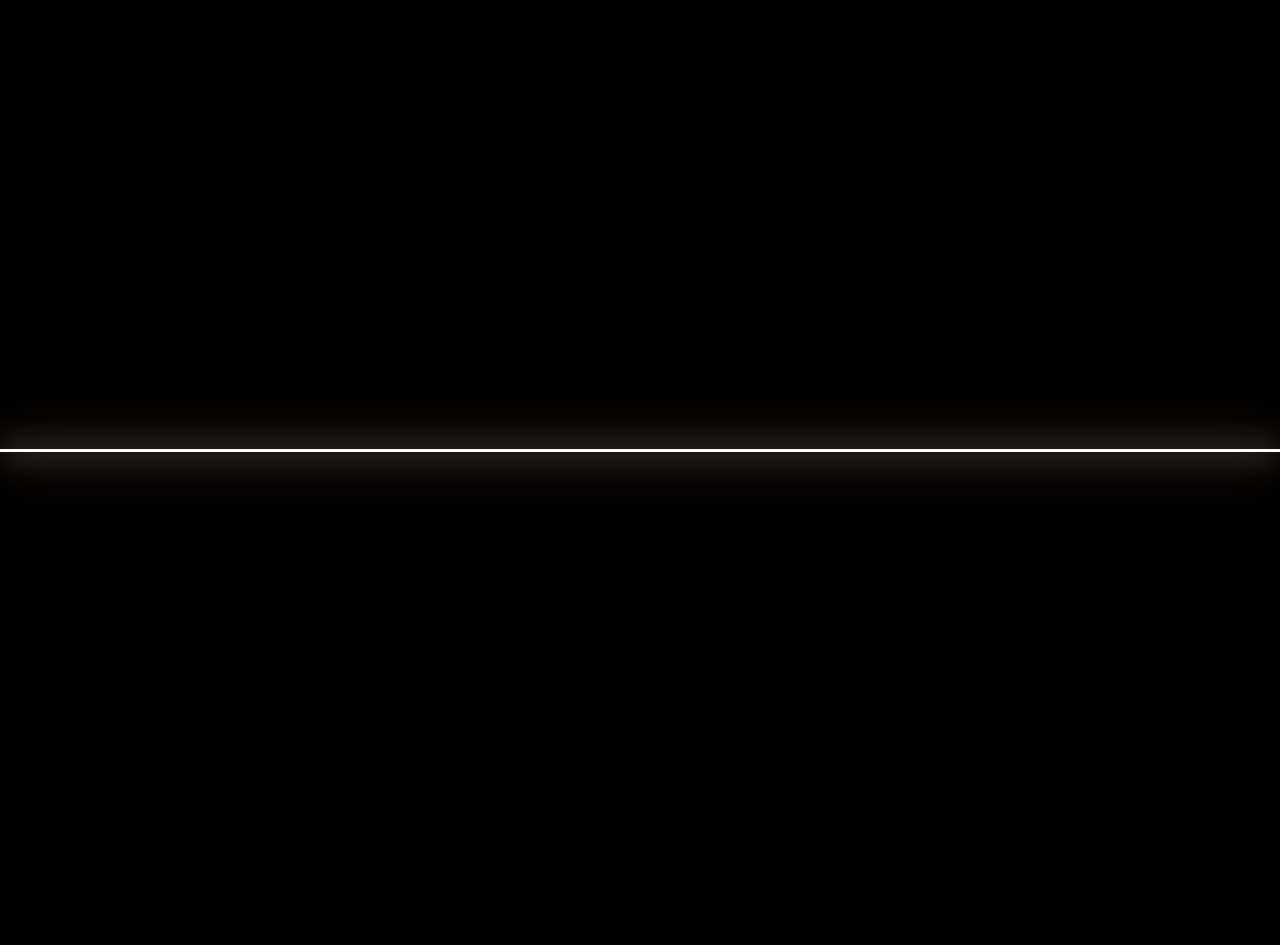
==== index.html @ 420f5688 "Fresh commit" ====
<!DOCTYPE html>
<html lang="en">

<head>
    <meta charset="UTF-8">
    <meta name="viewport" content="width=device-width, initial-scale=1.0">
    <title>JJ Photography - Wedding & Event Photography | Jestin Joseph</title>
    <meta name="description"
        content="JJ Photography by Jestin Joseph - Professional wedding and event photography specializing in capturing timeless moments. Services include weddings, engagement, naming ceremonies, maternity shoots, baptisms, and birthday events.">
    <link rel="stylesheet" href="style.css">
    <link rel="preconnect" href="https://fonts.googleapis.com">
    <link rel="preconnect" href="https://fonts.gstatic.com" crossorigin>
    <link
        href="https://fonts.googleapis.com/css2?family=Playfair+Display:wght@400;700;900&family=Montserrat:wght@300;400;500;600;700&family=Dancing+Script:wght@700&display=swap"
        rel="stylesheet">
    <link href="https://cdnjs.cloudflare.com/ajax/libs/font-awesome/6.4.0/css/all.min.css" rel="stylesheet">
    <link rel="stylesheet" href="https://cdn.jsdelivr.net/npm/flatpickr/dist/flatpickr.min.css">
    <link rel="stylesheet" type="text/css" href="https://npmcdn.com/flatpickr/dist/themes/dark.css">
</head>

<body>
    <div id="loader">
        <div class="gold-line"></div>
    </div>

    <div id="app-container" class="state-hero">
        <nav class="main-nav">
            <div class="brand-container">
                <div class="brand-logo-wrapper">
                    <img src="logo.png" alt="Logo" class="brand-logo-img">
                </div>
                <div class="logo">JJ PHOTOGRAPHY</div>
            </div>
            <div class="nav-extra">
                <a href="#" class="home-nav-btn" onclick="switchState('hero')" title="Go Home"><i
                        class="fas fa-home"></i></a>
                <a href="#" class="back-btn" onclick="goBack()"><i class="fas fa-arrow-left"></i></a>
                <div class="hamburger-container" onclick="toggleMenu()">
                    <span class="hamburger-line"></span>
                    <span class="hamburger-line"></span>
                </div>
            </div>
        </nav>
        <div id="menu-overlay" class="menu-overlay">
            <button class="menu-close" onclick="toggleMenu()">&times;</button>
            <div class="menu-content">
                <a href="#" onclick="switchState('hero')">Home</a>
                <a href="#" onclick="switchState('about')">About Me</a>
                <a href="#" onclick="switchState('services')">Services</a>
                <a href="#" onclick="switchState('grid')">Portfolio</a>
                <a href="#" onclick="switchState('testimonials')">Testimonials</a>
                <a href="#" onclick="switchState('contact')">Contact</a>
            </div>
        </div>
        <section id="hero-state" class="app-state active">
            <div class="hero-image-container">
                <img src="hero-bg.jpeg" alt="Cinematic Camera" class="hero-bg">
                <div class="hero-overlay"></div>
            </div>

            <div class="hero-content-wrapper">
                <div class="hero-text">
                    <h1 class="reveal-text">Capturing <span class="gold-text">Essence</span></h1>
                    <p class="reveal-text-slow">Premium Photography & Visual Storytelling</p>
                </div>
                <div class="portal-menu">
                    <button class="portal-btn" onclick="switchState('about')">
                        About Me
                    </button>
                    <button class="portal-btn" onclick="switchState('services')">
                        My Services
                    </button>
                    <button class="portal-btn" onclick="switchState('grid')">
                        Explore Work
                    </button>
                    <button class="portal-btn" onclick="switchState('testimonials')">
                        Client Stories
                    </button>
                    <button class="portal-btn" onclick="switchState('contact')">
                        Get In Touch
                    </button>
                </div>
                <div class="scroll-hint">
                    <p>Scroll for Dashboard</p>
                    <i class="fas fa-arrow-down"></i>
                </div>
            </div>
            <div class="hero-dashboard-scrollable">
                <div class="dashboard-section">
                    <h2 class="gold-text">Command Center</h2>
                    <div class="dashboard-grid">
                        <div class="dash-box">
                            <h3>Quick Access</h3>
                            <a href="#" onclick="switchState('about')">Profile</a>
                            <a href="#" onclick="switchState('services')">Our Expertise</a>
                            <a href="#" onclick="switchState('grid')">Visual Vault</a>
                        </div>
                        <div class="dash-box">
                            <h3>Reach Me</h3>
                            <a href="tel:+919742577904" class="dash-contact"><i class="fas fa-phone-alt"></i> +91
                                9742577904</a>
                            <a href="mailto:capturethemomentzz693@gmail.com" class="dash-contact"><i
                                    class="far fa-envelope"></i> capturethemomentzz693@gmail.com</a>
                            <a href="#" class="dash-contact"><i class="fas fa-map-marker-alt"></i> Bangalore, India</a>
                        </div>
                        <div class="dash-box">
                            <h3>Social Hub</h3>
                            <div class="dash-social">
                                <a
                                    href="https://www.instagram.com/_capture_the_momentzz_?utm_source=qr&igsh=MXV2NGJ0OXZ5bDh1ZQ=="><i
                                        class="fab fa-instagram"></i></a>
                            </div>
                        </div>
                    </div>
                </div>

                <footer class="bottom-strip">
                    <div class="copyright-strip">
                        © 2025 JJ PHOTOGRAPHY | DESIGNED FOR EXCELLENCE
                    </div>
                </footer>
            </div>
        </section>
        <section id="grid-state" class="app-state">
            <div class="folder-header">
                <h2 class="gold-text">Portfolio</h2>
                <p
                    style="opacity: 0.85; margin-top: 0.5rem; font-size: 0.8rem; letter-spacing: 3px; text-transform: uppercase;">
                    A Collection of Visual Stories</p>
            </div>
            <div class="cards-grid">
                <div class="category-card" onclick="enterFolder('Wedding')">
                    <div class="card-bg" style="background-image: url('images/Wedding/Arhana&Megh/RJ-351.jpg');"></div>
                    <div class="card-content">
                        <h3>Wedding</h3>
                    </div>
                </div>

                <div class="category-card" onclick="enterFolder('Pre-Wedding')">
                    <div class="card-bg" style="background-image: url('images/Pre-Wedding/pre1/DSC00225 (1).jpg');">
                    </div>
                    <div class="card-content">
                        <h3>Pre-Wedding</h3>
                    </div>
                </div>
                <div class="category-card" onclick="enterFolder('Bachelor Party')">
                    <div class="card-bg" style="background-image: url('images/Bachelor Party/ft.Rani/DSC00297.jpg');">
                    </div>
                    <div class="card-content">
                        <h3>Bachelor Party</h3>
                    </div>
                </div>

                <div class="category-card" onclick="enterFolder('Baby Shower')">
                    <div class="card-bg" style="background-image: url('images/Baby Shower/Ganesha/IMG_5715 (1).jpg');">
                    </div>
                    <div class="card-content">
                        <h3>Baby Shower</h3>
                    </div>
                </div>
                <div class="category-card" onclick="enterFolder('Maternity Shoot')">
                    <div class="card-bg"
                        style="background-image: url('images/Maternity Shoot/Manju/20251115_160751 (2).jpg');"></div>
                    <div class="card-content">
                        <h3>Maternity Shoot</h3>
                    </div>
                </div>
                <div class="category-card" onclick="enterFolder('Portraits')">
                    <div class="card-bg" style="background-image: url('wedd.jpg'); filter: brightness(0.5);"></div>
                    <div class="card-content">
                        <h3>Portraits</h3>
                    </div>
                </div>
                <div class="category-card" onclick="enterFolder('Naming Ceremony')">
                    <div class="card-bg"
                        style="background-image: url('images/Naming Ceremony/Traditional Ceremony/20251115_160847 (1).jpg');">
                    </div>
                    <div class="card-content">
                        <h3>Naming Ceremony</h3>
                    </div>
                </div>
                <div class="category-card" onclick="enterFolder('Other Events')">
                    <div class="card-bg" style="background-image: url('hw.jpg');"></div>
                    <div class="card-content">
                        <h3>Other Events</h3>
                    </div>
                </div>
            </div>
            <div class="section-cta-container">
                <button class="cta-portal-btn" onclick="switchState('testimonials')">
                    Read Client Stories <i class="fas fa-star"></i>
                </button>
            </div>
        </section>
        <section id="about-state" class="app-state">
            <div class="about-container">
                <div class="about-split">
                    <div class="about-left">
                        <div class="about-img-frame">
                            <img src="aboutpic.jpg" alt="Jestin Joseph">
                        </div>
                    </div>
                    <div class="about-right">
                        <h2 class="gold-text">The Story Behind The Lens</h2>
                        <p class="story-p">Photography is not just about taking pictures; it's about freezing a moment
                            in time that tells a thousands stories. I am Jestin Joseph, and I believe in the magic of
                            authentic emotions.</p>
                        <p class="story-p">With a focus on light, perspective, and genuine emotions, I aim to create
                            visuals that feel natural and timeless</p>
                        <div class="section-cta-container">
                            <button class="cta-portal-btn" onclick="switchState('services')">
                                Discover My Services <i class="fas fa-chevron-right"></i>
                            </button>
                        </div>
                    </div>
                </div>
            </div>
        </section>
        <section id="services-state" class="app-state">
            <div class="services-state-content">
                <div class="services-3x3-header">
                    <h2 class="gold-text">My Services</h2>
                    <p>Tailored Excellence for Every Occasion</p>
                </div>
                <div class="services-3x3-grid">
                    <div class="service-glowing-card" onclick="expandService('Wedding')">
                        <div class="service-icon-box"><i class="fas fa-heart"></i></div>
                        <h3>Wedding</h3>
                        <div class="hover-reveal">View Details</div>
                    </div>
                    <div class="service-glowing-card" onclick="expandService('Engagement')">
                        <div class="service-icon-box"><i class="fas fa-ring"></i></div>
                        <h3>Engagement</h3>
                        <div class="hover-reveal">View Details</div>
                    </div>
                    <div class="service-glowing-card" onclick="expandService('Pre Wedding')">
                        <div class="service-icon-box"><i class="fas fa-heart"></i></div>
                        <h3>Pre Wedding</h3>
                        <div class="hover-reveal">View Details</div>
                    </div>
                    <div class="service-glowing-card" onclick="expandService('Baptism')">
                        <div class="service-icon-box"><i class="fas fa-dove"></i></div>
                        <h3>Baptism</h3>
                        <div class="hover-reveal">View Details</div>
                    </div>
                    <div class="service-glowing-card" onclick="expandService('Baby Shower')">
                        <div class="service-icon-box"><i class="fas fa-child"></i></div>
                        <h3>Baby Shower</h3>
                        <div class="hover-reveal">View Details</div>
                    </div>
                    <div class="service-glowing-card" onclick="expandService('Maternity Shoot')">
                        <div class="service-icon-box"><i class="fas fa-ellipsis-h"></i></div>
                        <h3>Maternity Shoot</h3>
                        <div class="hover-reveal">View Details</div>
                    </div>
                    <div class="service-glowing-card" onclick="expandService('Portraits')">
                        <div class="service-icon-box"><i class="fas fa-camera-retro"></i></div>
                        <h3>Portraits</h3>
                        <div class="hover-reveal">View Details</div>
                    </div>


                    <div class="service-glowing-card" onclick="expandService('Other Events')">
                        <div class="service-icon-box"><i class="fas fa-calendar-star"></i></div>
                        <h3>Other Events</h3>
                        <div class="hover-reveal">View Details</div>
                    </div>
                </div>
                <div class="section-cta-container">
                    <button class="cta-portal-btn" onclick="switchState('grid')">
                        Explore Portfolio <i class="fas fa-images"></i>
                    </button>
                </div>
            </div>
        </section>
        <section id="contact-state" class="app-state">
            <div class="contact-portal-content">
                <h2 class="gold-text">Get In Touch</h2>
                <form id="contact-form" class="premium-contact-form">
                    <div class="form-row">
                        <input type="text" name="user_name" placeholder="Your Name" required>
                        <input type="email" name="user_email" placeholder="Your Email" required>
                    </div>
                    <div class="form-row">
                        <select id="event_type_select" name="event_type" required>
                            <option value="" disabled selected>Select Event Type</option>
                            <option value="wedding">Wedding</option>
                            <option value="engagement">Engagement</option>
                            <option value="Pre Wedding">Pre Wedding</option>
                            <option value="Birthday">Birthday</option>
                            <option value="Baby Shower">Baby Shower</option>
                            <option value="Maternity">Maternity</option>
                            <option value="Baptism">Baptism</option>
                            <option value="other">Other Event</option>
                        </select>
                        <input type="text" id="event_date" name="event_date" placeholder="Select Event Date" required>
                    </div>
                    <input type="text" id="other_event_input" name="other_event" placeholder="Please specify your event"
                        style="display: none;" class="other-event-box">
                    <textarea name="message" placeholder="Your Message" rows="3" required></textarea>
                    <button type="submit" id="submit-btn" class="submit-portal-btn">
                        <span class="btn-text">Send Message</span>
                        <span class="btn-loader"><i class="fas fa-spinner fa-spin"></i></span>
                    </button>
                    <p class="direct-wa-hint"><i class="fab fa-whatsapp"></i> Inquiry will open in WhatsApp DMs</p>
                    <div id="form-status" class="form-status"></div>
                </form>

                <div class="social-contact-strip">
                    <p>Or Reach Me Directly</p>
                    <div class="social-links-grid">
                        <a href="https://wa.me/919742577904" target="_blank" class="social-link-box">
                            <i class="fab fa-whatsapp"></i>
                            <span>WhatsApp</span>
                        </a>
                        <a href="https://www.instagram.com/_capture_the_momentzz_?utm_source=qr&igsh=MXV2NGJ0OXZ5bDh1ZQ=="
                            target="_blank" class="social-link-box">
                            <i class="fab fa-instagram"></i>
                            <span>Instagram DM</span>
                        </a>
                        <a href="mailto:capturethemomentzz693@gmail.com" class="social-link-box">
                            <i class="far fa-envelope"></i>
                            <span>Direct Email</span>
                        </a>
                    </div>
                </div>
            </div>
        </section>
        <section id="testimonials-state" class="app-state">
            <div class="testimonials-portal-content">
                <h2 class="gold-text">Client Opinions</h2>
                <div class="testimonials-grid">
                    <div class="testimonial-card">
                        <i class="fas fa-quote-left quote-icon"></i>
                        <p>"Jestin has a magical way of capturing emotions. Our pre-wedding photos look like they're
                            straight out of a luxury magazine."</p>
                        <div class="testi-author">
                            <span>- Rincy & Anu</span>
                        </div>
                    </div>
                    <div class="testimonial-card">
                        <i class="fas fa-quote-left quote-icon"></i>
                        <p>"Professional, creative, and extremely patient. The portraits he took for our naming ceremony
                            are timeless treasures. Highly recommended!"</p>
                        <div class="testi-author">
                            <span>- Liju & Manju</span>
                        </div>
                    </div>
                </div>
                <div class="section-cta-container">
                    <button class="cta-portal-btn" onclick="switchState('contact')">
                        Book Your Session <i class="fas fa-calendar-check"></i>
                    </button>
                </div>
            </div>
        </section>
        <section id="folder-state" class="app-state">
            <div class="folder-header">
                <h2 id="current-category">Category</h2>
            </div>
            <div class="folders-list" id="folders-container">
            </div>
        </section>
        <section id="gallery-state" class="app-state">
            <div class="gallery-header">
                <h2 id="current-folder">Client Folder</h2>
            </div>
            <div class="gallery-grid" id="gallery-container">
            </div>
        </section>

    </div>
    <div id="lightbox-modal" class="lightbox-modal" onclick="closeLightbox()">
        <button class="lightbox-close">&times;</button>
        <div class="lightbox-content">
            <img id="lightbox-img" src="" alt="Full View">
        </div>
    </div>
    <script src="https://cdn.jsdelivr.net/npm/flatpickr"></script>
    <script src="js/script.js"></script>
</body>

</html>
---- style.css ----
* {
    box-sizing: border-box !important;
}

:root {
    --bg-black: #000000;
    --bg-deep: #1A120B;
    --bg-wood: #130a05;
    --accent: #D4A373;
    --text-cream: #FEFAE0;
    --glass: rgba(26, 18, 11, 0.6);
    --wood-texture: linear-gradient(135deg, #1a120b 0%, #2c1e14 100%);
    --gold-gradient: linear-gradient(90deg, transparent, #D4A373, transparent);
    --transition-portal: opacity 0.3s ease, transform 0.3s ease;
    --transition-smooth: all 0.3s cubic-bezier(0.23, 1, 0.32, 1);
}

body {
    background-color: var(--bg-black);
    color: var(--text-cream);
    font-family: 'Montserrat', sans-serif;
    overflow-x: hidden !important; /* Strict Prevent horizontal drifting */
    overflow-anchor: none !important; /* Disable auto-scrolling to maintain button focus on state resets */
    width: 100% !important;
    min-height: 100dvh;
    margin: 0;
    padding: 0;
}

html {
    overflow-x: hidden !important;
    width: 100% !important;
    margin: 0;
    padding: 0;
}


#loader {
    position: fixed;
    top: 0;
    left: 0;
    width: 100%;
    height: 100vh;
    background: var(--bg-black);
    display: flex;
    justify-content: center;
    align-items: center;
    z-index: 9999;
}

.gold-line {
    width: 0;
    height: 3px;
    background: #ffffff; /* Start with pure white for "shining light" */
    animation: shimmerReveal 3s forwards cubic-bezier(0.19, 1, 0.22, 1);
    box-shadow: 0 0 30px #ffffff, 0 0 60px var(--accent);
    position: relative;
    overflow: hidden;
}

.gold-line::after {
    content: '';
    position: absolute;
    top: 0;
    left: -100%;
    width: 100%;
    height: 100%;
    background: linear-gradient(90deg, transparent, rgba(255, 255, 255, 0.8), transparent);
    animation: shineSweep 1.5s infinite;
}

@keyframes shineSweep {
    0% { left: -100%; }
    100% { left: 100%; }
}

@keyframes shimmerReveal {
    0% {
        width: 0;
        opacity: 0;
        transform: scaleX(0);
        background: #ffffff;
    }
    20% {
        width: 10px;
        opacity: 1;
        transform: scaleX(1);
    }
    50% {
        width: 300px;
        background: var(--accent); /* Fade to gold */
        box-shadow: 0 0 40px var(--accent);
    }
    100% {
        width: 100%;
        opacity: 1;
    }
}

.curtain-open {
    animation: curtainOpen 1.5s forwards cubic-bezier(0.77, 0, 0.175, 1);
}

@keyframes curtainOpen {
    from {
        height: 2px;
        width: 100%;
    }

    to {
        height: 100vh;
        width: 100%;
        opacity: 0;
    }
}

#loader.fade-out {
    opacity: 0;
    visibility: hidden;
    transition: opacity 1.5s ease, visibility 1.5s ease;
}

/* 2. App Container (Magic Appearance) */
#app-container {
    width: 100%;
    height: 100vh;
    position: relative;
    opacity: 0;
    transition: opacity 0.8s ease;
}

.site-loaded #app-container {
    opacity: 1;
}

/* Navigation - Floating */
.main-nav {
    position: fixed;
    top: 0;
    left: 0;
    width: 100%;
    padding: clamp(1rem, 3vh, 3rem) 5%;
    display: flex;
    justify-content: space-between;
    align-items: center;
    z-index: 10000 !important; /* Absolute top priority */
    background: rgba(10, 5, 0, 0.95);
    backdrop-filter: blur(20px);
    border-bottom: 1px solid rgba(212, 163, 115, 0.1);
    transition: var(--transition-smooth);
}

.brand-container {
    display: flex;
    align-items: center;
    gap: 15px;
}

.brand-logo-wrapper {
    width: 48px;
    height: 48px;
    border-radius: 50%;
    overflow: hidden;
    background: #ffffff;
    border: 2px solid var(--accent);
    display: flex;
    justify-content: center;
    align-items: center;
}

.brand-logo-img {
    width: 100%;
    height: 100%;
    object-fit: cover;
    transform: scale(1.5) translateX(-5%); /* Shifted left to optically center the asymmetrical logo */
}

.logo {
    font-family: 'Playfair Display', serif;
    font-weight: 900;
    font-size: clamp(1.2rem, 2.5vw, 1.8rem);
    letter-spacing: 8px;
    color: var(--accent);
    text-transform: uppercase;
}

.nav-extra {
    display: flex;
    gap: 2rem;
    align-items: center;
}

.hamburger-container {
    width: 30px;
    height: 15px;
    display: flex;
    flex-direction: column;
    justify-content: space-between;
    cursor: pointer;
    z-index: 1100;
}

.hamburger-line {
    width: 100%;
    height: 1px;
    background: var(--accent);
    transition: var(--transition-smooth);
}

.menu-active .hamburger-line:nth-child(1) {
    transform: translateY(7px) rotate(45deg);
}

.menu-active .hamburger-line:nth-child(2) {
    transform: translateY(-7px) rotate(-45deg);
}

/* Hamburger Menu Overlay */
.menu-overlay {
    position: fixed;
    top: 0;
    left: 0;
    width: 100%;
    height: 100dvh;
    background: rgba(0, 0, 0, 0.95);
    backdrop-filter: blur(20px);
    display: flex;
    justify-content: center;
    align-items: center;
    z-index: 1050;
    opacity: 0;
    visibility: hidden;
    transition: all 0.5s ease;
}

.menu-active .menu-overlay {
    opacity: 1;
    visibility: visible;
}

.menu-close {
    position: absolute;
    top: 2rem;
    right: 2rem;
    background: none;
    border: none;
    color: var(--accent);
    font-size: 3rem;
    cursor: pointer;
    line-height: 1;
    transition: var(--transition-smooth);
    z-index: 1100;
}

.menu-close:hover {
    transform: rotate(90deg) scale(1.2);
    color: var(--text-cream);
}

.menu-content {
    display: flex;
    flex-direction: column;
    gap: 2.5rem;
    text-align: center;
}

.menu-content a {
    text-decoration: none;
    color: var(--text-cream);
    font-size: clamp(1.2rem, 4vh, 2.5rem);
    font-family: 'Playfair Display', serif;
    letter-spacing: 10px;
    text-transform: uppercase;
    transition: var(--transition-smooth);
    opacity: 0.5;
}

.menu-content a:hover {
    opacity: 1;
    letter-spacing: 15px;
    color: var(--accent);
}

.back-btn {
    text-decoration: none;
    color: var(--text-cream);
    font-size: 0.8rem;
    letter-spacing: 2px;
    text-transform: uppercase;
    opacity: 0;
    visibility: hidden;
    transition: var(--transition-smooth);
    display: flex;
    align-items: center;
    gap: 0.5rem;
}

.state-grid .back-btn,
.state-folder .back-btn,
.state-gallery .back-btn,
.state-about .back-btn,
.state-services .back-btn,
.state-contact .back-btn,
.state-testimonials .back-btn {
    opacity: 0.6;
    visibility: visible;
}

.home-nav-btn {
    color: var(--text-cream);
    font-size: 1.2rem;
    opacity: 0.6;
    transition: var(--transition-smooth);
}

.home-nav-btn:hover {
    color: var(--accent);
    opacity: 1;
    transform: scale(1.1);
}

.back-btn:hover {
    opacity: 1;
    color: var(--accent);
}

.contact-btn {
    text-decoration: none;
    color: var(--accent);
    border: 1px solid rgba(212, 163, 115, 0.4);
    padding: 0.8rem 1.8rem;
    font-size: 0.7rem;
    letter-spacing: 3px;
    text-transform: uppercase;
    transition: var(--transition-smooth);
}

.contact-btn:hover {
    background: var(--accent);
    color: var(--bg-black);
    border-color: var(--accent);
}

/* App States Control */
.hidden-state {
    display: none !important;
}

.app-state {
    position: absolute;
    top: 0;
    left: 0;
    width: 100%;
    height: 100dvh; /* Fixed height on Desktop */
    opacity: 0;
    visibility: hidden;
    transform: scale(1.1);
    transition: var(--transition-portal);
    display: flex;
    flex-direction: column;
    justify-content: center; /* Center everything on Desktop */
    align-items: center;
    overflow: hidden; /* No scroll on Desktop (except Hero) */
}

.app-state::-webkit-scrollbar {
    display: none;
}

.app-state.active {
    opacity: 1;
    visibility: visible;
    transform: scale(1);
    z-index: 10;
}

/* Enable scroll ONLY for hero-state on Desktop */
#hero-state.active {
    overflow-y: auto;
    display: block; /* Allow long form content to flow */
    scrollbar-width: none;
}
    /* Change from flex to block to allow content to flow/scroll */

/* Custom indicator for Hero Scroll */
#hero-state::-webkit-scrollbar {
    width: 4px;
}

#hero-state::-webkit-scrollbar-thumb {
    background: var(--accent);
    border-radius: 10px;
}

/* Hero Section State */
.hero-image-container {
    position: absolute;
    top: 0;
    left: 0;
    width: 100%;
    height: 100vh;
    z-index: 1;
    overflow: hidden;
}

.hero-bg {
    width: 100%;
    height: 100%;
    object-fit: cover;
    filter: brightness(0.5) contrast(1.1);
    transform: scale(1.05);
    transition: transform 10s linear;
}

.site-loaded .hero-bg {
    transform: scale(1);
}

.hero-overlay {
    position: absolute;
    top: 0;
    left: 0;
    width: 100%;
    height: 100%;
    background: radial-gradient(circle at center, transparent 20%, var(--bg-black) 100%);
}

.hero-content-wrapper {
    position: relative;
    z-index: 2;
    display: flex;
    flex-direction: column;
    align-items: center;
    gap: 4rem;
    height: 100vh;
    width: 100%;
    justify-content: center;
}

.scroll-hint {
    position: absolute;
    bottom: 3rem;
    display: flex;
    flex-direction: column;
    align-items: center;
    gap: 0.5rem;
    opacity: 0.5;
    animation: bounce 2s infinite;
}

.scroll-hint p {
    font-size: 0.6rem;
    letter-spacing: 2px;
    text-transform: uppercase;
}

@keyframes bounce {

    0%,
    20%,
    50%,
    80%,
    100% {
        transform: translateY(0);
    }

    40% {
        transform: translateY(-10px);
    }

    60% {
        transform: translateY(-5px);
    }
}

.hero-text {
    text-align: center;
    margin-top: -6vh;
}

.hero-text h1 {
    font-family: 'Playfair Display', serif;
    font-size: 6rem;
    font-weight: 900;
    margin-bottom: 0.5rem;
    letter-spacing: -2px;
    line-height: 0.9;
}

.hero-text p {
    font-size: 1rem;
    letter-spacing: 8px;
    text-transform: uppercase;
    opacity: 0.75;
}

/* 4-Button Portal Menu */
.portal-menu {
    display: flex;
    gap: 1.5rem;
    perspective: 1000px;
}

.portal-btn {
    background: var(--glass);
    backdrop-filter: blur(10px);
    border: 1px solid rgba(212, 163, 115, 0.2);
    padding: 1rem 2rem;
    color: var(--text-cream);
    font-size: 0.8rem;
    letter-spacing: 3px;
    text-transform: uppercase;
    cursor: pointer;
    transition: var(--transition-smooth);
    border-radius: 4px;
    display: flex;
    align-items: center;
    gap: 0.5rem;
}

.btn-bracket {
    color: var(--accent);
    opacity: 0.3;
    transition: var(--transition-smooth);
    font-weight: 200;
}

.portal-btn:hover {
    background: rgba(212, 163, 115, 0.1);
    border-color: var(--accent);
    transform: translateY(-5px);
    box-shadow: 0 10px 30px rgba(0, 0, 0, 0.5);
}

.portal-btn:hover .btn-bracket {
    opacity: 1;
    transform: scale(1.2);
}

/* Hero Scrolling Dashboard */
.hero-dashboard-scrollable {
    position: relative;
    z-index: 5;
    background: rgba(10, 5, 0, 0.95);
    backdrop-filter: blur(20px);
    border-top: 1px solid rgba(212, 163, 115, 0.1);
}

.dashboard-section {
    padding: 10rem 10% 5rem;
    max-width: 1400px;
    margin: 0 auto;
}

.dashboard-section h2 {
    font-size: 4rem;
    letter-spacing: 15px;
    margin-bottom: 5rem;
    text-align: center;
}

.dashboard-grid {
    display: grid;
    grid-template-columns: repeat(3, 1fr);
    gap: 4rem;
}

.dash-box h3 {
    font-family: 'Playfair Display', serif;
    font-size: 1.5rem;
    color: var(--accent);
    margin-bottom: 2rem;
    letter-spacing: 3px;
}

.dash-box p,
.dash-box a {
    font-size: 0.9rem;
    line-height: 2;
    color: var(--text-cream);
    opacity: 0.85;
    text-decoration: none;
    display: block;
    margin-bottom: 1rem;
}

.dash-box a:hover {
    color: var(--accent);
    opacity: 1;
}

.dash-contact {
    display: block !important;
    font-size: 0.8rem !important;
    margin-bottom: 0.8rem !important;
    opacity: 0.75;
    transition: var(--transition-smooth);
    letter-spacing: 1px;
}

.dash-contact:hover {
    opacity: 1;
    color: var(--accent);
    transform: translateX(5px);
}

.dash-social {
    display: flex;
    gap: 2rem;
}

/* Center the Social Hub specifically */
.dashboard-grid .dash-box:nth-child(3) {
    display: flex;
    flex-direction: column;
    align-items: center;
    text-align: center;
}

.dashboard-grid .dash-box:nth-child(3) .dash-social {
    justify-content: center;
    width: 100%;
}

.dash-social a {
    font-size: 1.5rem;
    color: var(--accent);
    transition: var(--transition-smooth);
}

.dash-social a:hover {
    transform: translateY(-5px);
    filter: drop-shadow(0 0 10px var(--accent));
}

.bottom-strip {
    padding: 3rem 5%;
    border-top: 1px solid rgba(255, 255, 255, 0.05);
    text-align: center;
}

/* Premium Contact Form */
.premium-contact-form {
    width: 100%;
    max-width: 600px;
    display: flex;
    flex-direction: column;
    gap: 0.8rem;
    margin-top: 1rem;
}

.form-row {
    display: flex;
    gap: 1.5rem;
}

.premium-contact-form input,
.premium-contact-form select,
.premium-contact-form textarea {
    background: rgba(255, 255, 255, 0.03);
    border: 1px solid rgba(212, 163, 115, 0.1);
    padding: 0.8rem;
    color: var(--text-cream);
    font-family: inherit;
    font-size: 0.85rem;
    border-radius: 4px;
    width: 100%;
    transition: var(--transition-smooth);
}

.premium-contact-form select option {
    background-color: #1a120b; /* Match theme background */
    color: #ffffff; /* Explicit white for readability */
}

/* Ensure selected state is readable */
.premium-contact-form select:focus {
    color: var(--accent);
}

.premium-contact-form input:focus,
.premium-contact-form select:focus,
.premium-contact-form textarea:focus {
    outline: none;
    border-color: var(--accent);
    background: rgba(212, 163, 115, 0.05);
}

.submit-portal-btn {
    background: var(--accent);
    color: var(--bg-black);
    padding: 1rem;
    border: none;
    border-radius: 4px;
    font-size: 0.8rem;
    letter-spacing: 4px;
    text-transform: uppercase;
    font-weight: 700;
    cursor: pointer;
    transition: var(--transition-smooth);
}

.submit-portal-btn:hover {
    background: #FEFAE0;
    letter-spacing: 6px;
    transform: translateY(-3px);
}

.direct-wa-hint {
    font-size: 0.7rem;
    color: var(--accent);
    opacity: 0.8;
    text-align: center;
    margin-top: 0.5rem;
    letter-spacing: 1px;
    display: flex;
    align-items: center;
    justify-content: center;
    gap: 0.5rem;
}

.direct-wa-hint i {
    font-size: 0.9rem;
}

.social-contact-strip {
    margin-top: clamp(0.5rem, 1vh, 1rem);
    text-align: center;
    width: 100%;
}

.social-contact-strip p {
    font-size: 0.7rem;
    letter-spacing: 4px;
    text-transform: uppercase;
    opacity: 0.65;
    margin-bottom: clamp(1rem, 2vh, 1.5rem);
}

.social-links-grid {
    display: flex;
    justify-content: center;
    gap: clamp(1rem, 3vw, 2rem);
}

.social-link-box {
    display: flex;
    flex-direction: column;
    align-items: center;
    gap: 0.5rem;
    text-decoration: none;
    color: var(--text-cream);
    transition: var(--transition-smooth);
    opacity: 0.85;
}

.social-link-box i {
    font-size: 1.4rem;
    color: var(--accent);
}

.social-link-box span {
    font-size: 0.55rem;
    letter-spacing: 2px;
    text-transform: uppercase;
}

.social-link-box:hover {
    opacity: 1;
    transform: translateY(-5px);
}

/* App States Transition Overrides */

/* Contact Section Alignment Fix */
#contact-state {
    justify-content: flex-start;
    padding-top: 10vh;
}

/* Cards Grid / Services / Portfolio Folder / Gallery / About / Testimonials Alignment Fix */
#grid-state,
#services-state,
#folder-state,
#gallery-state,
#about-state,
#testimonials-state {
    justify-content: flex-start;
    padding-top: 10vh; /* Safely clear the navbar */
}

.cards-grid {
    display: grid;
    grid-template-columns: repeat(4, 1fr);
    gap: 0.8rem;
    width: 90%;
    max-width: 700px;
    margin: 1rem auto;
    justify-content: center;
    flex: 1 1 auto;
    min-height: 0;
    overflow-y: auto;
    padding: 10px;
}

.state-grid .section-cta-container {
    justify-content: center;
    width: 100%;
    margin-bottom: 2rem;
    margin-top: 1rem;
    flex-shrink: 0;
}

.category-card {
    position: relative;
    overflow: hidden;
    cursor: pointer;
    border-radius: 4px;
    border: 1px solid rgba(212, 163, 115, 0.1);
    aspect-ratio: 16 / 9;
    width: 100%;
    height: auto;
}

.card-bg {
    position: absolute;
    top: 0;
    left: 0;
    width: 100%;
    height: 100%;
    background-size: cover;
    background-position: center;
    background-color: #1a120b;
    transition: transform 0.6s ease-out;
    filter: brightness(0.5);
}

/* Deep Chocolate Wood & Glass Texture */
.card-content {
    position: relative;
    z-index: 3;
    height: 100%;
    display: flex;
    justify-content: center;
    align-items: center;
    background: linear-gradient(135deg, rgba(30, 20, 10, 0.85) 0%, rgba(10, 5, 0, 0.95) 100%);
    border: 1px solid rgba(212, 163, 115, 0.05);
    transition: var(--transition-smooth);
}

.card-content::before {
    content: '';
    position: absolute;
    top: 0;
    left: 0;
    width: 100%;
    height: 100%;
    background: url('https://www.transparenttextures.com/patterns/dark-wood.png');
    opacity: 0.1;
    pointer-events: none;
}

.card-content h3 {
    font-family: 'Playfair Display', serif;
    font-size: clamp(1rem, 2vw, 1.5rem);
    font-weight: 400;
    letter-spacing: 2px;
    line-height: 1.2;
    text-align: center;
    text-transform: uppercase;
    color: var(--text-cream);
    transition: var(--transition-smooth);
}

.category-card:hover .card-bg {
    transform: scale(1.15);
}

.category-card:hover .card-content {
    background: rgba(212, 163, 115, 0.08);
    backdrop-filter: blur(12px);
    border-color: rgba(212, 163, 115, 0.4);
}

.category-card:hover h3 {
    letter-spacing: 8px;
    color: var(--accent);
}

/* Folder View State */
.folder-header,
.gallery-header {
    margin-bottom: clamp(1rem, 2vh, 2rem);
    text-align: center;
    position: relative;
    z-index: 5;
}

.folder-header h2,
.gallery-header h2 {
    font-family: 'Playfair Display', serif;
    font-size: clamp(1.8rem, 4vw, 3rem);
    font-weight: 900;
    letter-spacing: clamp(4px, 1vw, 10px);
    text-transform: uppercase;
    color: var(--accent);
    text-shadow: 0 0 30px rgba(212, 163, 115, 0.2);
}

.folders-list,
.gallery-grid {
    display: grid;
    grid-template-columns: repeat(auto-fill, minmax(300px, 1fr));
    width: 90%;
    max-width: 1600px;
    max-height: 70vh;
    overflow-y: auto;
    padding: 10px;
    padding-bottom: 3rem;
    -webkit-overflow-scrolling: touch;
    overscroll-behavior-y: contain;
    will-change: scroll-position;
}

.folders-list::-webkit-scrollbar,
.gallery-grid::-webkit-scrollbar,
.cards-grid::-webkit-scrollbar {
    width: 6px;
}

.folders-list::-webkit-scrollbar-thumb,
.gallery-grid::-webkit-scrollbar-thumb,
.cards-grid::-webkit-scrollbar-thumb {
    background: var(--accent);
    border-radius: 10px;
}

.folders-list::-webkit-scrollbar-track,
.gallery-grid::-webkit-scrollbar-track,
.cards-grid::-webkit-scrollbar-track {
    background: rgba(255, 255, 255, 0.05);
    border-radius: 10px;
}

.gallery-grid {
    grid-template-columns: repeat(auto-fill, minmax(280px, 1fr));
    grid-auto-rows: clamp(250px, 40vh, 400px);
}

.gallery-item {
    position: relative;
    overflow: hidden;
    border-radius: 4px;
    border: 1px solid rgba(212, 163, 115, 0.1);
    cursor: crosshair;
    background-color: #1a120b; /* Prevents harsh black boxes during load */
}

.gallery-item img {
    width: 100%;
    height: 100%;
    object-fit: cover;
    transition: transform 0.3s ease-out;
    will-change: transform;
    transform: translateZ(0);
}

.gallery-item:hover img {
    transform: scale(1.05); /* Less scale to prevent jitter */
}

/* Animations - Reveal Text */
.reveal-text {
    animation: revealText 1.5s cubic-bezier(0.77, 0, 0.175, 1) forwards;
}

@keyframes revealText {
    from {
        clip-path: inset(0 100% 0 0);
    }

    to {
        clip-path: inset(0 0 0 0);
    }
}

.reveal-text-slow {
    opacity: 0;
    animation: fadeIn 2s 1s forwards;
}

@keyframes fadeIn {
    from {
        opacity: 0;
        transform: translateY(20px);
    }

    to {
        opacity: 0.5;
        transform: translateY(0);
    }
}

/* About Section Styles */
.about-container {
    width: 90%;
    max-width: 1400px;
    margin: auto;
    display: flex;
    align-items: center;
    justify-content: center;
}

.about-split {
    display: flex;
    align-items: center;
    gap: clamp(2rem, 5vw, 5rem);
}

.about-left {
    flex: 1;
}

.about-img-frame {
    position: relative;
    padding: 0.8rem;
    border: 1px solid rgba(212, 163, 115, 0.3);
    border-radius: 8px;
    max-width: 450px;
    margin: 0 auto;
}

.about-img-frame img {
    width: 100%;
    height: auto;
    max-height: 60vh;
    object-fit: cover;
    border-radius: 4px;
    filter: grayscale(0.2) contrast(1.1);
}

.about-right {
    flex: 1.5;
}

.about-right h2 {
    font-family: 'Playfair Display', serif;
    font-size: clamp(2rem, 4vw, 3.5rem);
    margin-bottom: clamp(1rem, 2vh, 2rem);
}

.story-p {
    font-size: clamp(0.9rem, 1.2vw, 1.1rem);
    line-height: 1.6;
    margin-bottom: clamp(1rem, 2vh, 1.5rem);
    opacity: 0.85;
    font-weight: 300;
}

.section-cta-container {
    margin-top: clamp(0.8rem, 1.5vh, 2rem);
    display: flex;
    justify-content: flex-start;
}

.cta-portal-btn {
    background: var(--glass);
    backdrop-filter: blur(10px);
    border: 1px solid var(--accent);
    padding: 1rem 2rem;
    color: var(--text-cream);
    font-size: 0.8rem;
    letter-spacing: 3px;
    text-transform: uppercase;
    cursor: pointer;
    transition: var(--transition-smooth);
    display: flex;
    align-items: center;
    gap: 1rem;
    border-radius: 4px;
}

.cta-portal-btn:hover {
    background: var(--accent);
    color: var(--bg-black);
    transform: translateX(10px);
}

.cta-portal-btn i {
    font-size: 0.7rem;
    opacity: 0.6;
}

/* Services 3x3 Grid */
.services-state-content {
    display: flex;
    flex-direction: column;
    align-items: center;
    justify-content: center;
    width: 100%;
    margin: 0;
    padding: 0 5%;
}

.services-3x3-header {
    text-align: center;
    margin-bottom: 1rem;
}

.services-3x3-header h2 {
    font-size: clamp(2rem, 6vw, 2.5rem);
    letter-spacing: clamp(5px, 2vw, 10px);
    text-transform: uppercase;
    margin-bottom: 0.5rem;
}

.services-3x3-grid {
    display: grid;
    grid-template-columns: repeat(4, 1fr);
    gap: 0.8rem;
    width: 100%;
    max-width: 900px;
    margin-bottom: 1rem;
}

.service-glowing-card {
    background: var(--glass);
    border: 1px solid rgba(212, 163, 115, 0.1);
    padding: 1rem;
    text-align: center;
    cursor: pointer;
    transition: var(--transition-smooth);
    position: relative;
    overflow: hidden;
    border-radius: 8px;
    display: flex;
    flex-direction: column;
    justify-content: center;
    align-items: center;
}

.service-icon-box {
    font-size: clamp(1.2rem, 2vh, 2rem);
    color: var(--accent);
    margin-bottom: 0.5rem;
    transition: var(--transition-smooth);
}

.service-glowing-card h3 {
    font-family: 'Playfair Display', serif;
    font-size: clamp(1.1rem, 2vw, 1.8rem);
    letter-spacing: 2px;
    transition: var(--transition-smooth);
}

/* Float CTA button top-right on Desktop to avert bottom clipping */
@media (min-width: 1025px) {
    #services-state .section-cta-container {
        position: absolute;
        top: 14vh;
        right: 5vw;
        margin: 0;
    }
}

.hover-reveal {
    position: absolute;
    bottom: -50px;
    left: 50%;
    transform: translateX(-50%);
    font-size: 0.7rem;
    letter-spacing: 3px;
    text-transform: uppercase;
    color: var(--accent);
    transition: var(--transition-smooth);
}

.service-glowing-card:hover {
    background: rgba(212, 163, 115, 0.05);
    border-color: var(--accent);
    transform: translateY(-10px);
}

.service-glowing-card:hover .service-icon-box {
    transform: scale(1.1);
    filter: drop-shadow(0 0 15px var(--accent));
}

.service-glowing-card:hover h3 {
    color: var(--accent);
}

.service-glowing-card:hover .hover-reveal {
    bottom: 1.5rem;
}

/* Footer Extras */
.copyright-strip {
    font-size: 0.6rem;
    text-transform: uppercase;
    letter-spacing: 2px;
    opacity: 0.2;
    margin-top: 1rem;
    text-align: right;
}

/* Service Detail Modal */
.service-detail-modal {
    position: fixed;
    top: 0;
    left: 0;
    width: 100vw;
    height: 100vh;
    background: rgba(0, 0, 0, 0.95);
    display: flex;
    justify-content: center;
    align-items: center;
    z-index: 2000;
    opacity: 0;
    visibility: hidden;
    transition: all 0.5s ease;
    backdrop-filter: blur(20px);
}

.service-detail-modal.active {
    opacity: 1;
    visibility: visible;
}

.modal-content {
    max-width: 600px;
    background: var(--bg-wood);
    padding: 4rem;
    border: 1px solid var(--accent);
    position: relative;
    text-align: center;
    transform: translateY(30px);
    transition: all 0.6s cubic-bezier(0.23, 1, 0.32, 1);
}

.service-detail-modal.active .modal-content {
    transform: translateY(0);
}

.modal-close {
    position: absolute;
    top: 1rem;
    right: 1.5rem;
    background: none;
    border: none;
    color: var(--accent);
    font-size: 2rem;
    cursor: pointer;
}

.modal-content h2 {
    font-size: 3rem;
    margin-bottom: 2rem;
    letter-spacing: 5px;
}

.modal-content p {
    font-size: 1.1rem;
    line-height: 1.8;
    margin-bottom: 3rem;
    opacity: 0.8;
}

.book-now-btn {
    background: var(--accent);
    color: var(--bg-black);
    border: none;
    padding: 1rem 3rem;
    font-size: 0.8rem;
    letter-spacing: 3px;
    text-transform: uppercase;
    cursor: pointer;
    transition: var(--transition-smooth);
}

/* Music Toggle */
.music-toggle {
    position: fixed;
    bottom: 2rem;
    left: 2rem;
    background: var(--glass);
    border: 1px solid rgba(212, 163, 115, 0.3);
    color: var(--accent);
    width: 40px;
    height: 40px;
    border-radius: 50%;
    display: flex;
    justify-content: center;
    align-items: center;
    cursor: pointer;
    z-index: 1000;
    transition: var(--transition-smooth);
}

.music-toggle:hover {
    background: var(--accent);
    color: var(--bg-black);
}

/* 8K Refinements */
.about-img-frame::after {
    content: '';
    position: absolute;
    top: -10px;
    left: -10px;
    width: 100%;
    height: 100%;
    border: 1px solid var(--accent);
    opacity: 0.2;
    z-index: -1;
}

.gold-text {
    background: linear-gradient(90deg, #D4A373, #FEFAE0, #D4A373);
    -webkit-background-clip: text;
    background-clip: text;
    -webkit-text-fill-color: transparent;
    text-shadow: 0 5px 15px rgba(212, 163, 115, 0.2);
}

/* Mobile Adjustments for New Sections */
@media (max-width: 1024px) {
    .about-split {
        flex-direction: column;
        gap: 3rem;
        text-align: center;
    }

    .services-3x3-grid {
        grid-template-columns: repeat(2, 1fr);
    }
}

@media (max-width: 768px) {
    .services-3x3-grid {
        grid-template-columns: 1fr;
    }

    .about-right h3 {
        font-size: 2rem;
    }

    .story-p {
        font-size: 1rem;
    }

    .modal-content {
        padding: 2rem;
        width: 90%;
    }
}

/* Contact Portal (State Mode) */
.contact-portal-content {
    text-align: center;
}

.contact-portal-content {
    text-align: center;
    width: 100%;
    max-width: 600px;
    margin: auto;
}

.contact-portal-link {
    text-decoration: none;
    color: var(--text-cream);
    font-size: 2rem;
    font-family: 'Playfair Display', serif;
    letter-spacing: 5px;
    text-transform: uppercase;
    transition: var(--transition-smooth);
    opacity: 0.6;
    display: flex;
    align-items: center;
    justify-content: center;
    gap: 1.5rem;
}

.contact-portal-link i {
    color: var(--accent);
    font-size: 1.5rem;
}

.contact-portal-link:hover {
    opacity: 1;
    transform: scale(1.05);
    letter-spacing: 8px;
    color: var(--accent);
}

@media (max-width: 768px) {
    .contact-portal-link {
        font-size: 1.4rem;
        gap: 1rem;
    }
}

/* Lightbox Modal */
.lightbox-modal {
    position: fixed;
    top: 0;
    left: 0;
    width: 100vw;
    height: 100vh;
    background: rgba(0, 0, 0, 0.98);
    backdrop-filter: blur(15px);
    z-index: 3000;
    display: flex;
    justify-content: center;
    align-items: center;
    opacity: 0;
    visibility: hidden;
    transition: all 0.5s cubic-bezier(0.23, 1, 0.32, 1);
}

.lightbox-modal.active {
    opacity: 1;
    visibility: visible;
}

.lightbox-content {
    position: relative;
    display: flex;
    justify-content: center;
    align-items: center;
    transform: scale(0.9);
    transition: transform 0.6s cubic-bezier(0.23, 1, 0.32, 1);
    box-shadow: 0 0 100px rgba(0, 0, 0, 0.9);
    padding: 20px;
    background: rgba(0, 0, 0, 0.3);
    border-radius: 8px;
}

.lightbox-modal.active .lightbox-content {
    transform: scale(1);
}

.lightbox-content img {
    max-width: 60vw; /* Perfect middle ground */
    max-height: 70vh; /* Balanced viewing experience */
    width: auto;
    height: auto;
    object-fit: contain;
    border: 3px solid var(--gold-dark); /* Attractive border */
    border-radius: 4px;
    box-shadow: 0 0 30px rgba(0, 0, 0, 0.5);
    transition: transform 0.3s ease;
}

.lightbox-close {
    position: absolute;
    top: 2rem;
    right: 2rem;
    background: none;
    border: none;
    color: var(--accent);
    font-size: 3rem;
    cursor: pointer;
    line-height: 1;
    transition: var(--transition-smooth);
    z-index: 3001;
}

.lightbox-close:hover {
    transform: rotate(90deg) scale(1.2);
    color: var(--text-cream);
}

@media (max-width: 768px) {
    .lightbox-close {
        top: 1rem;
        right: 1.5rem;
        font-size: 2.5rem;
    }
}

/* --- CONTACT FORM ENHANCEMENTS --- */
.submit-portal-btn {
    position: relative;
    display: flex;
    justify-content: center;
    align-items: center;
    gap: 10px;
    overflow: hidden;
    transition: all 0.4s cubic-bezier(0.175, 0.885, 0.32, 1.275);
}

.submit-portal-btn .btn-loader {
    display: none;
}

.submit-portal-btn.loading {
    background: var(--gold-dark);
    pointer-events: none;
    opacity: 0.8;
}

.submit-portal-btn.loading .btn-text {
    display: none;
}

.submit-portal-btn.loading .btn-loader {
    display: inline-block;
}

.form-status {
    margin-top: 1.5rem;
    padding: 1rem;
    border-radius: 8px;
    font-size: 0.95rem;
    text-align: center;
    transition: all 0.5s ease;
    opacity: 0;
    transform: translateY(10px);
}

.form-status.active {
    opacity: 1;
    transform: translateY(0);
}

.form-status.success {
    background: rgba(40, 167, 69, 0.15);
    color: #2ecc71;
    border: 1px solid rgba(40, 167, 69, 0.3);
}

.form-status.error {
    background: rgba(220, 53, 69, 0.15);
    color: #e74c3c;
    border: 1px solid rgba(220, 53, 69, 0.3);
}

/* Service Detail Modal Enhancements */
.service-detail-modal {
    background: rgba(0, 0, 0, 0.95) !important;
    backdrop-filter: blur(20px);
}

/* --- TESTIMONIALS SECTION --- */
.testimonials-portal-content {
    width: 100%;
    max-width: 1200px;
    margin: auto;
    display: flex;
    flex-direction: column;
    justify-content: center;
    align-items: center;
    text-align: center;
}

.testimonials-portal-content h2 {
    margin-bottom: 2rem;
}

.testimonials-grid {
    display: grid;
    grid-template-columns: repeat(auto-fit, minmax(300px, 1fr));
    gap: 2rem;
    margin-top: 2rem;
}

.testimonial-card {
    background: rgba(255, 255, 255, 0.03);
    border: 1px solid rgba(212, 163, 115, 0.1);
    padding: 2.5rem 2rem;
    border-radius: 12px;
    position: relative;
    transition: var(--transition-smooth);
    display: flex;
    flex-direction: column;
    justify-content: center;
}

.testimonial-card:hover {
    background: rgba(255, 255, 255, 0.05);
    border-color: var(--accent);
    transform: translateY(-5px);
}

.quote-icon {
    color: var(--accent);
    font-size: 1.5rem;
    margin-bottom: 1.5rem;
    opacity: 0.6;
}

.testimonial-card p {
    font-style: italic;
    line-height: 1.8;
    color: var(--text-cream);
    font-size: 1.05rem;
    margin-bottom: 1.5rem;
}

.testi-author {
    font-weight: 700;
    color: var(--accent);
    font-family: 'Playfair Display', serif;
    letter-spacing: 1px;
    font-size: 1.1rem;
}

@media (max-width: 1024px) {
    .testimonials-portal-content {
        margin-top: 2rem;
    }
    .testimonial-card {
        padding: 1.5rem;
    }
}

/* --- COMPREHENSIVE RESPONSIVENESS (ALL DEVICES) --- */

/* Tablet & Smaller Laptops */
@media (max-width: 1024px) {
    .hero-text h1 {
        font-size: clamp(4rem, 10vw, 6rem);
    }
    
    .portal-menu {
        flex-direction: column;
        width: fit-content;
        margin: 0 auto;
        gap: 1.2rem;
    }

    .portal-btn {
        width: 100%;
        justify-content: center;
    }

    .dashboard-grid {
        grid-template-columns: repeat(2, 1fr);
        gap: 2rem;
    }

    .about-split {
        gap: 2rem;
    }
}

/* Mobile Phones (Large & Small) */
@media (max-width: 768px) {
    .hero-text h1 {
        font-size: 3.5rem;
        letter-spacing: -1px;
    }

    .hero-text p {
        font-size: 0.8rem;
        letter-spacing: 4px;
    }

    .portal-menu {
        flex-direction: column;
        width: fit-content;
        margin: 0 auto;
        gap: 1rem;
        padding: 0;
    }

    .portal-btn {
        width: 100%;
        justify-content: center;
        padding: 0.8rem 2rem;
    }

    .dashboard-section {
        padding: 4rem 5% 2rem;
    }

    .dashboard-section h2 {
        font-size: 2.5rem;
        letter-spacing: 8px;
        margin-bottom: 3rem;
    }

    .dashboard-grid {
        grid-template-columns: 1fr;
        gap: 3rem;
    }

    .dash-box {
        text-align: center;
    }

    .dash-social {
        justify-content: center;
    }

    /* About Section Mobile */
    .about-split {
        flex-direction: column;
        text-align: center;
    }

    .about-container {
        padding: 2rem 0;
        height: auto;
        overflow-y: visible;
        margin: 0 auto;
        flex-shrink: 0;
    }

    .about-img-frame {
        max-width: 300px;
        margin: 0 auto 2rem;
    }

    /* Portfolio Mobile */
    .cards-grid {
        grid-template-columns: 1fr;
        grid-template-rows: auto;
        height: auto;
        overflow-y: visible;
        flex-shrink: 0;
    }

    .category-card {
        aspect-ratio: 1 / 1;
        height: auto !important;
    }

    /* Contact Form Mobile */
    .form-row {
        flex-direction: column;
        gap: 1.2rem;
    }

    .contact-portal-content {
        padding: 2rem 5%;
    }

    /* About Mobile Stacking */
    .about-split {
        flex-direction: column !important;
        text-align: center;
        gap: 3rem;
    }

    .about-right {
        align-items: center;
        text-align: center;
    }

    .about-right p {
        text-align: center;
    }

    /* Services Mobile Stacking */
    .services-3x3-grid {
        grid-template-columns: 1fr !important;
        gap: 2rem;
    }

    .service-glowing-card {
        max-width: 400px;
        margin: 0 auto;
    }

    /* Testimonials Mobile Stacking */
    .testimonials-grid {
        grid-template-columns: 1fr !important;
        gap: 2rem;
    }

    .testimonial-card {
        max-width: 450px;
        margin: 0 auto;
    }
}

/* --- MOBILE & TABLET SCROLLABILITY OVERRIDE --- */
@media (max-width: 1024px) {
    body {
        overflow-y: auto !important;
        height: auto !important;
    }

    @keyframes mobileAppFade {
        from { opacity: 0; transform: translateY(10px); }
        to { opacity: 1; transform: translateY(0); }
    }

    .app-state {
        position: relative !important;
        display: none !important; /* Only active state takes up DOM height! */
        overflow-y: visible !important;
        height: auto !important;
        min-height: 100dvh;
        padding-top: 6rem; /* Reduced Buffer for navbar */
        padding-bottom: 4rem;
    }

    .app-state.active {
        display: flex !important;
        flex-direction: column !important;
        justify-content: flex-start !important;
        animation: mobileAppFade 0.4s ease-out forwards;
    }

    #hero-state.active {
        display: flex !important;
        flex-direction: column !important;
    }

    .hero-content-wrapper {
        min-height: 80vh; /* Adjust for mobile */
        height: auto;
        gap: 2.5rem;
        padding-top: 4rem;
        justify-content: center;
    }

    .hero-text h1 {
        font-size: 3.2rem;
    }

    /* Scroll Hint Mobile Overlap Fix */
    .scroll-hint {
        position: relative !important;
        bottom: auto !important;
        margin-top: 2rem;
        width: 100%;
    }

    /* Restore button flow on mobile */
    #services-state .section-cta-container {
        position: relative;
        top: auto;
        right: auto;
    }

    /* Center all buttons on mobile */
    .section-cta-container {
        justify-content: center !important;
        width: 100%;
    }

    .cta-portal-btn {
        margin: 0 auto;
    }

    /* Global Header Refinement for Tablets and Mobiles */
    .logo {
        font-size: clamp(1rem, 2vw, 1.4rem);
        letter-spacing: 4px !important;
    }

    .nav-extra {
        gap: 1.2rem !important;
    }

    .main-nav {
        padding: 1.5rem 3% !important;
    }

    /* Portfolio Card Balancing */
    .category-card {
        aspect-ratio: 1 / 1;
        width: 100% !important;
        max-width: none !important;
        margin: 0 !important;
    }

    .cards-grid {
        grid-template-columns: repeat(auto-fit, minmax(140px, 1fr)) !important;
        justify-content: center;
        gap: 1rem !important;
        width: 90%;
        margin-top: 2rem !important;
    }

    .category-card {
        width: 100% !important;
        height: auto !important;
        aspect-ratio: 1 / 1 !important;
        margin: 0 !important;
    }

    .card-content h3 {
        font-size: 1rem !important;
        letter-spacing: 2px !important;
    }
}

/* Very Small Devices */
@media (max-width: 480px) {
    .hero-text h1 {
        font-size: 2.4rem;
    }

    .logo {
        font-size: 0.95rem !important;
        letter-spacing: 3px !important;
    }

    .nav-extra {
        gap: 0.8rem !important;
    }

    .main-nav {
        padding: 1.2rem 3% !important;
    }

    .submit-portal-btn {
        letter-spacing: 2px;
        font-size: 0.75rem;
    }
}

/* --- FLATPICKR CALENDAR OVERRIDES --- */
.flatpickr-calendar.dark {
    background: #1a120b !important;
    border: 1px solid rgba(212, 163, 115, 0.3) !important;
    box-shadow: 0 10px 40px rgba(0, 0, 0, 0.9) !important;
}

.flatpickr-day.selected, .flatpickr-day.startRange, .flatpickr-day.endRange, .flatpickr-day.selected.inRange, .flatpickr-day.startRange.inRange, .flatpickr-day.endRange.inRange, .flatpickr-day.selected:focus, .flatpickr-day.startRange:focus, .flatpickr-day.endRange:focus, .flatpickr-day.selected:hover, .flatpickr-day.startRange:hover, .flatpickr-day.endRange:hover, .flatpickr-day.selected.prevMonthDay, .flatpickr-day.startRange.prevMonthDay, .flatpickr-day.endRange.prevMonthDay, .flatpickr-day.selected.nextMonthDay, .flatpickr-day.startRange.nextMonthDay, .flatpickr-day.endRange.nextMonthDay {
    background: var(--accent) !important;
    border-color: var(--accent) !important;
    color: var(--bg-black) !important;
    font-weight: bold;
}
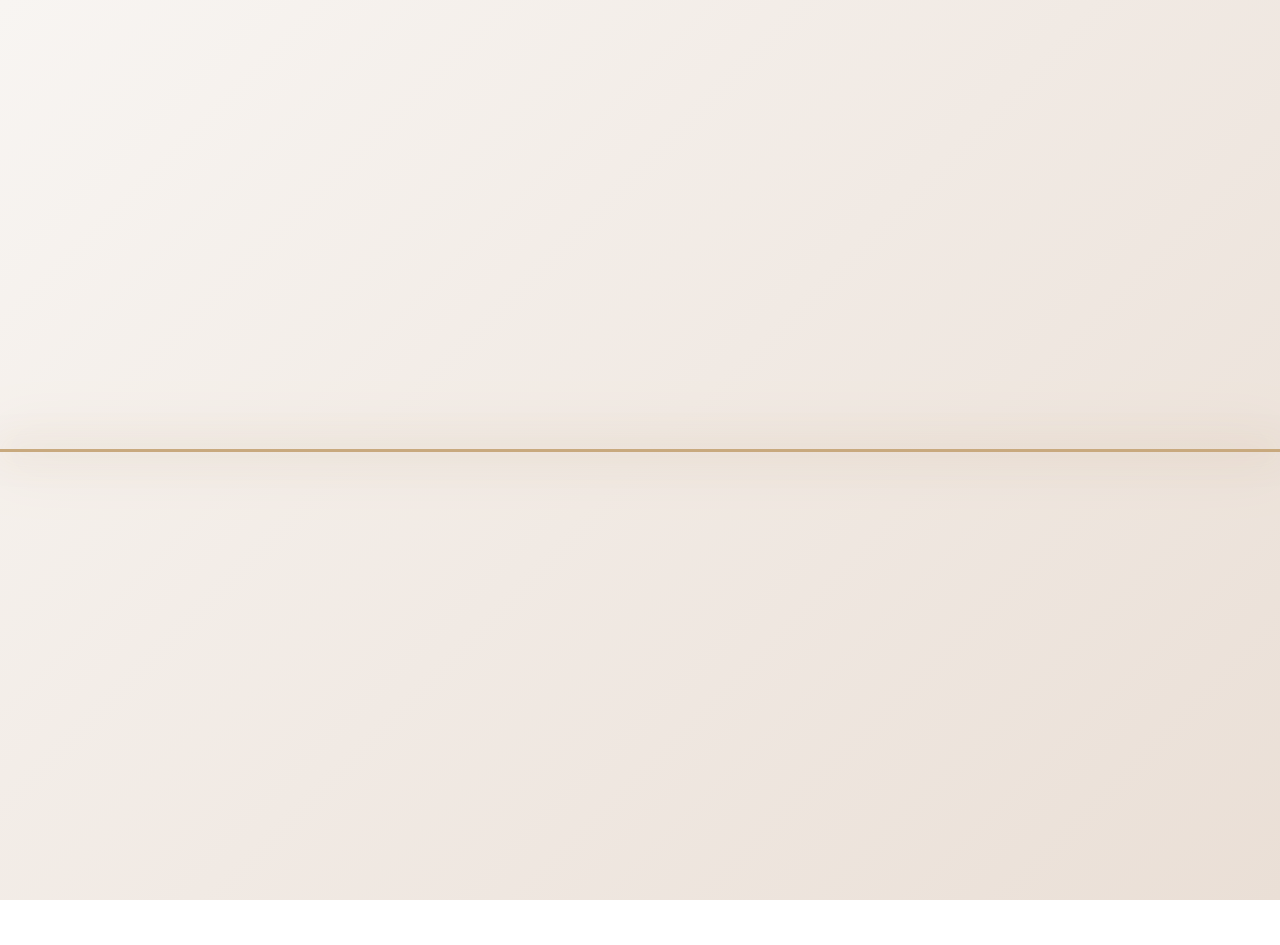
==== commit 9c3c00b4: "theme change" ====
--- a/index.html
+++ b/index.html
@@ -31,9 +31,14 @@
                 </div>
                 <div class="logo">JJ PHOTOGRAPHY</div>
             </div>
+            <div class="nav-links">
+                <a href="#hero" onclick="switchState('hero'); return false;">Home</a>
+                <a href="#about" onclick="switchState('about'); return false;">About</a>
+                <a href="#services" onclick="switchState('services'); return false;">Services</a>
+                <a href="#grid" onclick="switchState('grid'); return false;">Portfolio</a>
+                <a href="#contact" onclick="switchState('contact'); return false;">Contact Us</a>
+            </div>
             <div class="nav-extra">
-                <a href="#" class="home-nav-btn" onclick="switchState('hero')" title="Go Home"><i
-                        class="fas fa-home"></i></a>
                 <a href="#" class="back-btn" onclick="goBack()"><i class="fas fa-arrow-left"></i></a>
                 <div class="hamburger-container" onclick="toggleMenu()">
                     <span class="hamburger-line"></span>
@@ -44,12 +49,11 @@
         <div id="menu-overlay" class="menu-overlay">
             <button class="menu-close" onclick="toggleMenu()">&times;</button>
             <div class="menu-content">
-                <a href="#" onclick="switchState('hero')">Home</a>
-                <a href="#" onclick="switchState('about')">About Me</a>
-                <a href="#" onclick="switchState('services')">Services</a>
-                <a href="#" onclick="switchState('grid')">Portfolio</a>
-                <a href="#" onclick="switchState('testimonials')">Testimonials</a>
-                <a href="#" onclick="switchState('contact')">Contact</a>
+                <a href="#hero" onclick="switchState('hero'); return false;">Home</a>
+                <a href="#about" onclick="switchState('about'); return false;">About</a>
+                <a href="#services" onclick="switchState('services'); return false;">Services</a>
+                <a href="#grid" onclick="switchState('grid'); return false;">Portfolio</a>
+                <a href="#contact" onclick="switchState('contact'); return false;">Contact Us</a>
             </div>
         </div>
         <section id="hero-state" class="app-state active">
@@ -60,24 +64,12 @@
 
             <div class="hero-content-wrapper">
                 <div class="hero-text">
-                    <h1 class="reveal-text">Capturing <span class="gold-text">Essence</span></h1>
-                    <p class="reveal-text-slow">Premium Photography & Visual Storytelling</p>
+                    <h1 class="reveal-text"><span class="script-text" style="color: #1A1A1A; text-shadow: 0 2px 10px rgba(255, 255, 255, 0.5);">Capture</span> <span class="script-text" style="color: #1A1A1A; text-shadow: 0 2px 10px rgba(255, 255, 255, 0.5);">Your Moments</span></h1>
+                    <p class="reveal-text-slow" style="color: #F8F5F2; text-shadow: 0 2px 10px rgba(0, 0, 0, 0.6);">Premium Photography & Visual Storytelling</p>
                 </div>
                 <div class="portal-menu">
-                    <button class="portal-btn" onclick="switchState('about')">
-                        About Me
-                    </button>
-                    <button class="portal-btn" onclick="switchState('services')">
-                        My Services
-                    </button>
                     <button class="portal-btn" onclick="switchState('grid')">
                         Explore Work
-                    </button>
-                    <button class="portal-btn" onclick="switchState('testimonials')">
-                        Client Stories
-                    </button>
-                    <button class="portal-btn" onclick="switchState('contact')">
-                        Get In Touch
                     </button>
                 </div>
                 <div class="scroll-hint">
@@ -91,9 +83,9 @@
                     <div class="dashboard-grid">
                         <div class="dash-box">
                             <h3>Quick Access</h3>
-                            <a href="#" onclick="switchState('about')">Profile</a>
-                            <a href="#" onclick="switchState('services')">Our Expertise</a>
-                            <a href="#" onclick="switchState('grid')">Visual Vault</a>
+                            <a href="#about" onclick="switchState('about'); return false;">Profile</a>
+                            <a href="#services" onclick="switchState('services'); return false;">Our Expertise</a>
+                            <a href="#grid" onclick="switchState('grid'); return false;">Visual Vault</a>
                         </div>
                         <div class="dash-box">
                             <h3>Reach Me</h3>
@@ -133,6 +125,7 @@
                     <div class="card-bg" style="background-image: url('images/Wedding/Arhana&Megh/RJ-351.jpg');"></div>
                     <div class="card-content">
                         <h3>Wedding</h3>
+                        <div class="portfolio-reveal">Click to View Gallery <i class="fas fa-chevron-right"></i></div>
                     </div>
                 </div>
 
@@ -141,6 +134,7 @@
                     </div>
                     <div class="card-content">
                         <h3>Pre-Wedding</h3>
+                        <div class="portfolio-reveal">Click to View Gallery <i class="fas fa-chevron-right"></i></div>
                     </div>
                 </div>
                 <div class="category-card" onclick="enterFolder('Bachelor Party')">
@@ -148,6 +142,7 @@
                     </div>
                     <div class="card-content">
                         <h3>Bachelor Party</h3>
+                        <div class="portfolio-reveal">Click to View Gallery <i class="fas fa-chevron-right"></i></div>
                     </div>
                 </div>
 
@@ -156,6 +151,7 @@
                     </div>
                     <div class="card-content">
                         <h3>Baby Shower</h3>
+                        <div class="portfolio-reveal">Click to View Gallery <i class="fas fa-chevron-right"></i></div>
                     </div>
                 </div>
                 <div class="category-card" onclick="enterFolder('Maternity Shoot')">
@@ -163,12 +159,14 @@
                         style="background-image: url('images/Maternity Shoot/Manju/20251115_160751 (2).jpg');"></div>
                     <div class="card-content">
                         <h3>Maternity Shoot</h3>
+                        <div class="portfolio-reveal">Click to View Gallery <i class="fas fa-chevron-right"></i></div>
                     </div>
                 </div>
                 <div class="category-card" onclick="enterFolder('Portraits')">
                     <div class="card-bg" style="background-image: url('wedd.jpg'); filter: brightness(0.5);"></div>
                     <div class="card-content">
                         <h3>Portraits</h3>
+                        <div class="portfolio-reveal">Click to View Gallery <i class="fas fa-chevron-right"></i></div>
                     </div>
                 </div>
                 <div class="category-card" onclick="enterFolder('Naming Ceremony')">
@@ -177,12 +175,14 @@
                     </div>
                     <div class="card-content">
                         <h3>Naming Ceremony</h3>
+                        <div class="portfolio-reveal">Click to View Gallery <i class="fas fa-chevron-right"></i></div>
                     </div>
                 </div>
                 <div class="category-card" onclick="enterFolder('Other Events')">
                     <div class="card-bg" style="background-image: url('hw.jpg');"></div>
                     <div class="card-content">
                         <h3>Other Events</h3>
+                        <div class="portfolio-reveal">Click to View Gallery <i class="fas fa-chevron-right"></i></div>
                     </div>
                 </div>
             </div>
@@ -234,7 +234,7 @@
                         <div class="hover-reveal">View Details</div>
                     </div>
                     <div class="service-glowing-card" onclick="expandService('Pre Wedding')">
-                        <div class="service-icon-box"><i class="fas fa-heart"></i></div>
+                        <div class="service-icon-box"><i class="fas fa-camera"></i></div>
                         <h3>Pre Wedding</h3>
                         <div class="hover-reveal">View Details</div>
                     </div>
@@ -249,7 +249,7 @@
                         <div class="hover-reveal">View Details</div>
                     </div>
                     <div class="service-glowing-card" onclick="expandService('Maternity Shoot')">
-                        <div class="service-icon-box"><i class="fas fa-ellipsis-h"></i></div>
+                        <div class="service-icon-box"><i class="fas fa-person-pregnant"></i></div>
                         <h3>Maternity Shoot</h3>
                         <div class="hover-reveal">View Details</div>
                     </div>
@@ -261,7 +261,7 @@
 
 
                     <div class="service-glowing-card" onclick="expandService('Other Events')">
-                        <div class="service-icon-box"><i class="fas fa-calendar-star"></i></div>
+                        <div class="service-icon-box"><i class="fas fa-star"></i></div>
                         <h3>Other Events</h3>
                         <div class="hover-reveal">View Details</div>
                     </div>
@@ -371,8 +371,10 @@
 
     </div>
     <div id="lightbox-modal" class="lightbox-modal" onclick="closeLightbox()">
-        <button class="lightbox-close">&times;</button>
-        <div class="lightbox-content">
+        <button class="lightbox-close" onclick="closeLightbox(); event.stopPropagation();">
+            <i class="fas fa-times"></i>
+        </button>
+        <div class="lightbox-content" onclick="event.stopPropagation()">
             <img id="lightbox-img" src="" alt="Full View">
         </div>
     </div>
--- a/style.css
+++ b/style.css
@@ -3,21 +3,24 @@
 }
 
 :root {
-    --bg-black: #000000;
-    --bg-deep: #1A120B;
-    --bg-wood: #130a05;
-    --accent: #D4A373;
-    --text-cream: #FEFAE0;
-    --glass: rgba(26, 18, 11, 0.6);
-    --wood-texture: linear-gradient(135deg, #1a120b 0%, #2c1e14 100%);
-    --gold-gradient: linear-gradient(90deg, transparent, #D4A373, transparent);
+    --bg-gradient: linear-gradient(135deg, #F8F5F2 0%, #EADFD6 100%);
+    --bg-white: #F8F5F2;
+    --bg-beige: #EADFD6;
+    --accent: #B8966D;
+    --accent-hover: #A67C52;
+    --text-primary: #333333;
+    --text-secondary: #777777;
+    --text-heading: #3A2E2A;
+    --glass: rgba(255, 255, 255, 0.7);
+    --wood-texture: linear-gradient(135deg, #F8F5F2 0%, #EADFD6 100%);
+    --gold-gradient: linear-gradient(90deg, transparent, #B8966D, transparent);
     --transition-portal: opacity 0.3s ease, transform 0.3s ease;
     --transition-smooth: all 0.3s cubic-bezier(0.23, 1, 0.32, 1);
 }
 
 body {
-    background-color: var(--bg-black);
-    color: var(--text-cream);
+    background: var(--bg-gradient);
+    color: var(--text-primary);
     font-family: 'Montserrat', sans-serif;
     overflow-x: hidden !important; /* Strict Prevent horizontal drifting */
     overflow-anchor: none !important; /* Disable auto-scrolling to maintain button focus on state resets */
@@ -34,14 +37,13 @@
     padding: 0;
 }
 
-
 #loader {
     position: fixed;
     top: 0;
     left: 0;
     width: 100%;
     height: 100vh;
-    background: var(--bg-black);
+    background: var(--bg-gradient);
     display: flex;
     justify-content: center;
     align-items: center;
@@ -51,9 +53,9 @@
 .gold-line {
     width: 0;
     height: 3px;
-    background: #ffffff; /* Start with pure white for "shining light" */
+    background: #C8A97E; /* Start with gold for "shining light" */
     animation: shimmerReveal 3s forwards cubic-bezier(0.19, 1, 0.22, 1);
-    box-shadow: 0 0 30px #ffffff, 0 0 60px var(--accent);
+    box-shadow: 0 0 30px rgba(200, 169, 126, 0.5), 0 0 60px var(--accent);
     position: relative;
     overflow: hidden;
 }
@@ -65,7 +67,7 @@
     left: -100%;
     width: 100%;
     height: 100%;
-    background: linear-gradient(90deg, transparent, rgba(255, 255, 255, 0.8), transparent);
+    background: linear-gradient(90deg, transparent, rgba(200, 169, 126, 0.8), transparent);
     animation: shineSweep 1.5s infinite;
 }
 
@@ -79,7 +81,7 @@
         width: 0;
         opacity: 0;
         transform: scaleX(0);
-        background: #ffffff;
+        background: #C8A97E;
     }
     20% {
         width: 10px;
@@ -127,6 +129,18 @@
     position: relative;
     opacity: 0;
     transition: opacity 0.8s ease;
+}
+
+@media (max-width: 1024px) {
+    #app-container {
+        height: auto;
+        min-height: 100dvh;
+        overflow-y: auto;
+        scrollbar-width: none;
+    }
+    #app-container::-webkit-scrollbar {
+        display: none;
+    }
 }
 
 .site-loaded #app-container {
@@ -144,9 +158,9 @@
     justify-content: space-between;
     align-items: center;
     z-index: 10000 !important; /* Absolute top priority */
-    background: rgba(10, 5, 0, 0.95);
+    background: rgba(248, 245, 242, 0.95);
     backdrop-filter: blur(20px);
-    border-bottom: 1px solid rgba(212, 163, 115, 0.1);
+    border-bottom: 1px solid rgba(200, 169, 126, 0.2);
     transition: var(--transition-smooth);
 }
 
@@ -166,6 +180,7 @@
     display: flex;
     justify-content: center;
     align-items: center;
+    box-shadow: 0 2px 10px rgba(0, 0, 0, 0.1);
 }
 
 .brand-logo-img {
@@ -180,7 +195,7 @@
     font-weight: 900;
     font-size: clamp(1.2rem, 2.5vw, 1.8rem);
     letter-spacing: 8px;
-    color: var(--accent);
+    color: var(--text-primary);
     text-transform: uppercase;
 }
 
@@ -188,6 +203,44 @@
     display: flex;
     gap: 2rem;
     align-items: center;
+}
+
+.nav-links {
+    display: flex;
+    gap: 2.5rem;
+    align-items: center;
+}
+
+.nav-links a {
+    text-decoration: none;
+    color: var(--text-primary);
+    font-size: 0.85rem;
+    font-weight: 500;
+    letter-spacing: 1.5px;
+    text-transform: uppercase;
+    transition: var(--transition-smooth);
+    position: relative;
+}
+
+.nav-links a::after {
+    content: '';
+    position: absolute;
+    bottom: -4px;
+    left: 0;
+    width: 0;
+    height: 2px;
+    background: var(--accent);
+    transition: width 0.3s ease;
+}
+
+.nav-links a:hover,
+.nav-links a.active {
+    color: var(--accent);
+}
+
+.nav-links a:hover::after,
+.nav-links a.active::after {
+    width: 100%;
 }
 
 .hamburger-container {
@@ -203,7 +256,7 @@
 .hamburger-line {
     width: 100%;
     height: 1px;
-    background: var(--accent);
+    background: var(--text-primary);
     transition: var(--transition-smooth);
 }
 
@@ -222,7 +275,7 @@
     left: 0;
     width: 100%;
     height: 100dvh;
-    background: rgba(0, 0, 0, 0.95);
+    background: rgba(248, 245, 242, 0.98);
     backdrop-filter: blur(20px);
     display: flex;
     justify-content: center;
@@ -244,7 +297,7 @@
     right: 2rem;
     background: none;
     border: none;
-    color: var(--accent);
+    color: var(--text-primary);
     font-size: 3rem;
     cursor: pointer;
     line-height: 1;
@@ -254,7 +307,7 @@
 
 .menu-close:hover {
     transform: rotate(90deg) scale(1.2);
-    color: var(--text-cream);
+    color: var(--accent);
 }
 
 .menu-content {
@@ -266,7 +319,7 @@
 
 .menu-content a {
     text-decoration: none;
-    color: var(--text-cream);
+    color: var(--text-primary);
     font-size: clamp(1.2rem, 4vh, 2.5rem);
     font-family: 'Playfair Display', serif;
     letter-spacing: 10px;
@@ -275,7 +328,8 @@
     opacity: 0.5;
 }
 
-.menu-content a:hover {
+.menu-content a:hover,
+.menu-content a.active {
     opacity: 1;
     letter-spacing: 15px;
     color: var(--accent);
@@ -283,7 +337,7 @@
 
 .back-btn {
     text-decoration: none;
-    color: var(--text-cream);
+    color: var(--text-primary);
     font-size: 0.8rem;
     letter-spacing: 2px;
     text-transform: uppercase;
@@ -307,7 +361,7 @@
 }
 
 .home-nav-btn {
-    color: var(--text-cream);
+    color: var(--text-primary);
     font-size: 1.2rem;
     opacity: 0.6;
     transition: var(--transition-smooth);
@@ -319,15 +373,10 @@
     transform: scale(1.1);
 }
 
-.back-btn:hover {
-    opacity: 1;
-    color: var(--accent);
-}
-
 .contact-btn {
     text-decoration: none;
     color: var(--accent);
-    border: 1px solid rgba(212, 163, 115, 0.4);
+    border: 1px solid rgba(200, 169, 126, 0.4);
     padding: 0.8rem 1.8rem;
     font-size: 0.7rem;
     letter-spacing: 3px;
@@ -337,7 +386,7 @@
 
 .contact-btn:hover {
     background: var(--accent);
-    color: var(--bg-black);
+    color: var(--text-primary);
     border-color: var(--accent);
 }
 
@@ -382,14 +431,9 @@
 }
     /* Change from flex to block to allow content to flow/scroll */
 
-/* Custom indicator for Hero Scroll */
+/* Custom indicator for Hero Scroll (Hidden) */
 #hero-state::-webkit-scrollbar {
-    width: 4px;
-}
-
-#hero-state::-webkit-scrollbar-thumb {
-    background: var(--accent);
-    border-radius: 10px;
+    display: none;
 }
 
 /* Hero Section State */
@@ -407,7 +451,7 @@
     width: 100%;
     height: 100%;
     object-fit: cover;
-    filter: brightness(0.5) contrast(1.1);
+    filter: brightness(0.7) contrast(1.1);
     transform: scale(1.05);
     transition: transform 10s linear;
 }
@@ -422,7 +466,7 @@
     left: 0;
     width: 100%;
     height: 100%;
-    background: radial-gradient(circle at center, transparent 20%, var(--bg-black) 100%);
+    background: radial-gradient(circle at center, rgba(51, 51, 51, 0.2) 0%, rgba(51, 51, 51, 0.5) 100%);
 }
 
 .hero-content-wrapper {
@@ -480,18 +524,29 @@
 
 .hero-text h1 {
     font-family: 'Playfair Display', serif;
-    font-size: 6rem;
+    font-size: 5.5rem;
     font-weight: 900;
     margin-bottom: 0.5rem;
     letter-spacing: -2px;
     line-height: 0.9;
+    text-shadow: 0 2px 20px rgba(0, 0, 0, 0.3);
+}
+
+.script-text {
+    font-family: 'Dancing Script', cursive;
+    font-weight: 700;
+    color: #A67C52;
+    font-size: 0.9em;
+    display: inline-block;
+    text-shadow: 0 2px 10px rgba(0, 0, 0, 0.2);
 }
 
 .hero-text p {
     font-size: 1rem;
     letter-spacing: 8px;
     text-transform: uppercase;
-    opacity: 0.75;
+    opacity: 0.95;
+    text-shadow: 0 2px 10px rgba(0, 0, 0, 0.3);
 }
 
 /* 4-Button Portal Menu */
@@ -504,9 +559,9 @@
 .portal-btn {
     background: var(--glass);
     backdrop-filter: blur(10px);
-    border: 1px solid rgba(212, 163, 115, 0.2);
+    border: 1px solid rgba(200, 169, 126, 0.3);
     padding: 1rem 2rem;
-    color: var(--text-cream);
+    color: var(--text-primary);
     font-size: 0.8rem;
     letter-spacing: 3px;
     text-transform: uppercase;
@@ -526,10 +581,10 @@
 }
 
 .portal-btn:hover {
-    background: rgba(212, 163, 115, 0.1);
+    background: rgba(200, 169, 126, 0.15);
     border-color: var(--accent);
     transform: translateY(-5px);
-    box-shadow: 0 10px 30px rgba(0, 0, 0, 0.5);
+    box-shadow: 0 10px 30px rgba(0, 0, 0, 0.15);
 }
 
 .portal-btn:hover .btn-bracket {
@@ -541,9 +596,9 @@
 .hero-dashboard-scrollable {
     position: relative;
     z-index: 5;
-    background: rgba(10, 5, 0, 0.95);
+    background: rgba(248, 245, 242, 0.95);
     backdrop-filter: blur(20px);
-    border-top: 1px solid rgba(212, 163, 115, 0.1);
+    border-top: 1px solid rgba(200, 169, 126, 0.2);
 }
 
 .dashboard-section {
@@ -577,7 +632,7 @@
 .dash-box a {
     font-size: 0.9rem;
     line-height: 2;
-    color: var(--text-cream);
+    color: var(--text-primary);
     opacity: 0.85;
     text-decoration: none;
     display: block;
@@ -657,10 +712,10 @@
 .premium-contact-form input,
 .premium-contact-form select,
 .premium-contact-form textarea {
-    background: rgba(255, 255, 255, 0.03);
-    border: 1px solid rgba(212, 163, 115, 0.1);
+    background: rgba(255, 255, 255, 0.8);
+    border: 1px solid rgba(200, 169, 126, 0.3);
     padding: 0.8rem;
-    color: var(--text-cream);
+    color: var(--text-primary);
     font-family: inherit;
     font-size: 0.85rem;
     border-radius: 4px;
@@ -669,8 +724,8 @@
 }
 
 .premium-contact-form select option {
-    background-color: #1a120b; /* Match theme background */
-    color: #ffffff; /* Explicit white for readability */
+    background-color: #ffffff; /* Match theme background */
+    color: #333333; /* Explicit dark for readability */
 }
 
 /* Ensure selected state is readable */
@@ -683,12 +738,12 @@
 .premium-contact-form textarea:focus {
     outline: none;
     border-color: var(--accent);
-    background: rgba(212, 163, 115, 0.05);
+    background: rgba(255, 255, 255, 0.95);
 }
 
 .submit-portal-btn {
     background: var(--accent);
-    color: var(--bg-black);
+    color: var(--text-primary);
     padding: 1rem;
     border: none;
     border-radius: 4px;
@@ -701,7 +756,7 @@
 }
 
 .submit-portal-btn:hover {
-    background: #FEFAE0;
+    background: var(--accent-hover);
     letter-spacing: 6px;
     transform: translateY(-3px);
 }
@@ -749,7 +804,7 @@
     align-items: center;
     gap: 0.5rem;
     text-decoration: none;
-    color: var(--text-cream);
+    color: var(--text-primary);
     transition: var(--transition-smooth);
     opacity: 0.85;
 }
@@ -813,29 +868,20 @@
 
 .category-card {
     position: relative;
-    overflow: hidden;
+    overflow: visible; /* Changed to allow the pop-up to float outside */
     cursor: pointer;
     border-radius: 4px;
-    border: 1px solid rgba(212, 163, 115, 0.1);
+    border: 1px solid rgba(200, 169, 126, 0.2);
     aspect-ratio: 16 / 9;
     width: 100%;
     height: auto;
 }
 
 .card-bg {
-    position: absolute;
-    top: 0;
-    left: 0;
-    width: 100%;
-    height: 100%;
-    background-size: cover;
-    background-position: center;
-    background-color: #1a120b;
-    transition: transform 0.6s ease-out;
-    filter: brightness(0.5);
-}
-
-/* Deep Chocolate Wood & Glass Texture */
+    display: none; /* Removed cover image by default */
+}
+
+/* Soft Light Glass Texture */
 .card-content {
     position: relative;
     z-index: 3;
@@ -843,8 +889,8 @@
     display: flex;
     justify-content: center;
     align-items: center;
-    background: linear-gradient(135deg, rgba(30, 20, 10, 0.85) 0%, rgba(10, 5, 0, 0.95) 100%);
-    border: 1px solid rgba(212, 163, 115, 0.05);
+    background: #FFFFFF; /* Solid clean background */
+    border: 1px solid rgba(200, 169, 126, 0.2);
     transition: var(--transition-smooth);
 }
 
@@ -856,7 +902,7 @@
     width: 100%;
     height: 100%;
     background: url('https://www.transparenttextures.com/patterns/dark-wood.png');
-    opacity: 0.1;
+    opacity: 0.05;
     pointer-events: none;
 }
 
@@ -868,23 +914,62 @@
     line-height: 1.2;
     text-align: center;
     text-transform: uppercase;
-    color: var(--text-cream);
-    transition: var(--transition-smooth);
-}
-
-.category-card:hover .card-bg {
-    transform: scale(1.15);
+    color: var(--text-heading);
+    transition: var(--transition-smooth);
 }
 
 .category-card:hover .card-content {
-    background: rgba(212, 163, 115, 0.08);
-    backdrop-filter: blur(12px);
-    border-color: rgba(212, 163, 115, 0.4);
+    background: var(--bg-beige); /* Clean color change on hover */
+    border-color: var(--accent);
 }
 
 .category-card:hover h3 {
     letter-spacing: 8px;
     color: var(--accent);
+}
+
+.portfolio-reveal {
+    position: absolute;
+    bottom: 2rem;
+    left: 50%;
+    transform: translateX(-50%) translateY(20px);
+    font-size: 0.75rem;
+    letter-spacing: 3px;
+    text-transform: uppercase;
+    color: var(--accent);
+    opacity: 0;
+    transition: var(--transition-smooth);
+    white-space: nowrap;
+    display: flex;
+    align-items: center;
+    gap: 0.5rem;
+}
+
+.category-card:hover .portfolio-reveal {
+    opacity: 1;
+    transform: translateX(-50%) translateY(0);
+}
+
+/* Big Screen / Laptop Adjustments for Portfolio Hint */
+@media (min-width: 1025px) {
+    .portfolio-reveal {
+        bottom: auto;
+        top: 0;
+        transform: translateX(-50%) translateY(-10px);
+        background: var(--accent);
+        color: #FFFFFF;
+        padding: 4px 12px;
+        border-radius: 4px;
+        font-size: 0.65rem;
+        font-weight: 600;
+        box-shadow: 0 4px 15px rgba(0, 0, 0, 0.15);
+        z-index: 10;
+    }
+
+    .category-card:hover .portfolio-reveal {
+        transform: translateX(-50%) translateY(-15px); /* Floating above the container */
+        opacity: 1;
+    }
 }
 
 /* Folder View State */
@@ -903,8 +988,8 @@
     font-weight: 900;
     letter-spacing: clamp(4px, 1vw, 10px);
     text-transform: uppercase;
-    color: var(--accent);
-    text-shadow: 0 0 30px rgba(212, 163, 115, 0.2);
+    color: var(--text-heading);
+    text-shadow: none;
 }
 
 .folders-list,
@@ -925,21 +1010,7 @@
 .folders-list::-webkit-scrollbar,
 .gallery-grid::-webkit-scrollbar,
 .cards-grid::-webkit-scrollbar {
-    width: 6px;
-}
-
-.folders-list::-webkit-scrollbar-thumb,
-.gallery-grid::-webkit-scrollbar-thumb,
-.cards-grid::-webkit-scrollbar-thumb {
-    background: var(--accent);
-    border-radius: 10px;
-}
-
-.folders-list::-webkit-scrollbar-track,
-.gallery-grid::-webkit-scrollbar-track,
-.cards-grid::-webkit-scrollbar-track {
-    background: rgba(255, 255, 255, 0.05);
-    border-radius: 10px;
+    display: none;
 }
 
 .gallery-grid {
@@ -951,22 +1022,58 @@
     position: relative;
     overflow: hidden;
     border-radius: 4px;
-    border: 1px solid rgba(212, 163, 115, 0.1);
+    border: 1px solid rgba(200, 169, 126, 0.2);
     cursor: crosshair;
-    background-color: #1a120b; /* Prevents harsh black boxes during load */
+    background-color: #EADFD6;
+    animation: fadeInUp 0.6s ease-out forwards;
+    opacity: 0;
+    transform: translateY(20px);
+}
+
+.gallery-placeholder {
+    position: absolute;
+    top: 0;
+    left: 0;
+    width: 100%;
+    height: 100%;
+    background: linear-gradient(45deg, #EADFD6 25%, #F8F5F2 25%, #F8F5F2 50%, #EADFD6 50%, #EADFD6 75%, #F8F5F2 75%, #F8F5F2);
+    background-size: 20px 20px;
+    animation: shimmer 1.5s infinite;
+    display: flex;
+    align-items: center;
+    justify-content: center;
+    color: #999;
+    font-size: 1.5rem;
+}
+
+@keyframes shimmer {
+    0% { background-position: 0 0; }
+    100% { background-position: 40px 40px; }
+}
+
+@keyframes fadeInUp {
+    to {
+        opacity: 1;
+        transform: translateY(0);
+    }
 }
 
 .gallery-item img {
     width: 100%;
     height: 100%;
     object-fit: cover;
-    transition: transform 0.3s ease-out;
+    transition: transform 0.3s ease-out, opacity 0.3s ease;
     will-change: transform;
     transform: translateZ(0);
+    opacity: 0;
+}
+
+.gallery-item img.loaded {
+    opacity: 1;
 }
 
 .gallery-item:hover img {
-    transform: scale(1.05); /* Less scale to prevent jitter */
+    transform: scale(1.05);
 }
 
 /* Animations - Reveal Text */
@@ -1024,7 +1131,7 @@
 .about-img-frame {
     position: relative;
     padding: 0.8rem;
-    border: 1px solid rgba(212, 163, 115, 0.3);
+    border: 1px solid rgba(200, 169, 126, 0.3);
     border-radius: 8px;
     max-width: 450px;
     margin: 0 auto;
@@ -1055,6 +1162,7 @@
     margin-bottom: clamp(1rem, 2vh, 1.5rem);
     opacity: 0.85;
     font-weight: 300;
+    color: var(--text-secondary);
 }
 
 .section-cta-container {
@@ -1068,7 +1176,7 @@
     backdrop-filter: blur(10px);
     border: 1px solid var(--accent);
     padding: 1rem 2rem;
-    color: var(--text-cream);
+    color: var(--text-primary);
     font-size: 0.8rem;
     letter-spacing: 3px;
     text-transform: uppercase;
@@ -1082,7 +1190,7 @@
 
 .cta-portal-btn:hover {
     background: var(--accent);
-    color: var(--bg-black);
+    color: var(--text-primary);
     transform: translateX(10px);
 }
 
@@ -1125,7 +1233,7 @@
 
 .service-glowing-card {
     background: var(--glass);
-    border: 1px solid rgba(212, 163, 115, 0.1);
+    border: 1px solid rgba(200, 169, 126, 0.2);
     padding: 1rem;
     text-align: center;
     cursor: pointer;
@@ -1157,7 +1265,7 @@
 @media (min-width: 1025px) {
     #services-state .section-cta-container {
         position: absolute;
-        top: 14vh;
+        top: 18vh;
         right: 5vw;
         margin: 0;
     }
@@ -1176,7 +1284,7 @@
 }
 
 .service-glowing-card:hover {
-    background: rgba(212, 163, 115, 0.05);
+    background: rgba(200, 169, 126, 0.05);
     border-color: var(--accent);
     transform: translateY(-10px);
 }
@@ -1211,7 +1319,7 @@
     left: 0;
     width: 100vw;
     height: 100vh;
-    background: rgba(0, 0, 0, 0.95);
+    background: rgba(248, 245, 242, 0.98);
     display: flex;
     justify-content: center;
     align-items: center;
@@ -1229,13 +1337,14 @@
 
 .modal-content {
     max-width: 600px;
-    background: var(--bg-wood);
+    background: #ffffff;
     padding: 4rem;
     border: 1px solid var(--accent);
     position: relative;
     text-align: center;
     transform: translateY(30px);
     transition: all 0.6s cubic-bezier(0.23, 1, 0.32, 1);
+    box-shadow: 0 10px 40px rgba(0, 0, 0, 0.1);
 }
 
 .service-detail-modal.active .modal-content {
@@ -1248,7 +1357,7 @@
     right: 1.5rem;
     background: none;
     border: none;
-    color: var(--accent);
+    color: var(--text-primary);
     font-size: 2rem;
     cursor: pointer;
 }
@@ -1268,7 +1377,7 @@
 
 .book-now-btn {
     background: var(--accent);
-    color: var(--bg-black);
+    color: var(--text-primary);
     border: none;
     padding: 1rem 3rem;
     font-size: 0.8rem;
@@ -1284,7 +1393,7 @@
     bottom: 2rem;
     left: 2rem;
     background: var(--glass);
-    border: 1px solid rgba(212, 163, 115, 0.3);
+    border: 1px solid rgba(200, 169, 126, 0.3);
     color: var(--accent);
     width: 40px;
     height: 40px;
@@ -1299,7 +1408,7 @@
 
 .music-toggle:hover {
     background: var(--accent);
-    color: var(--bg-black);
+    color: var(--text-primary);
 }
 
 /* 8K Refinements */
@@ -1316,18 +1425,18 @@
 }
 
 .gold-text {
-    background: linear-gradient(90deg, #D4A373, #FEFAE0, #D4A373);
+    background: linear-gradient(90deg, #A67C52, #B8966D, #A67C52);
     -webkit-background-clip: text;
     background-clip: text;
     -webkit-text-fill-color: transparent;
-    text-shadow: 0 5px 15px rgba(212, 163, 115, 0.2);
+    text-shadow: 0 1px 4px rgba(166, 124, 82, 0.3);
 }
 
 /* Mobile Adjustments for New Sections */
 @media (max-width: 1024px) {
     .about-split {
         flex-direction: column;
-        gap: 3rem;
+        gap: 1.5rem;
         text-align: center;
     }
 
@@ -1369,7 +1478,7 @@
 
 .contact-portal-link {
     text-decoration: none;
-    color: var(--text-cream);
+    color: var(--text-primary);
     font-size: 2rem;
     font-family: 'Playfair Display', serif;
     letter-spacing: 5px;
@@ -1408,9 +1517,9 @@
     left: 0;
     width: 100vw;
     height: 100vh;
-    background: rgba(0, 0, 0, 0.98);
+    background: rgba(248, 245, 242, 0.98);
     backdrop-filter: blur(15px);
-    z-index: 3000;
+    z-index: 11000; /* Must be above the fixed navbar (10000) */
     display: flex;
     justify-content: center;
     align-items: center;
@@ -1431,9 +1540,9 @@
     align-items: center;
     transform: scale(0.9);
     transition: transform 0.6s cubic-bezier(0.23, 1, 0.32, 1);
-    box-shadow: 0 0 100px rgba(0, 0, 0, 0.9);
+    box-shadow: 0 0 100px rgba(0, 0, 0, 0.15);
     padding: 20px;
-    background: rgba(0, 0, 0, 0.3);
+    background: rgba(255, 255, 255, 0.5);
     border-radius: 8px;
 }
 
@@ -1447,36 +1556,47 @@
     width: auto;
     height: auto;
     object-fit: contain;
-    border: 3px solid var(--gold-dark); /* Attractive border */
+    border: 3px solid var(--accent); /* Attractive border */
     border-radius: 4px;
-    box-shadow: 0 0 30px rgba(0, 0, 0, 0.5);
+    box-shadow: 0 0 30px rgba(0, 0, 0, 0.15);
     transition: transform 0.3s ease;
 }
 
 .lightbox-close {
-    position: absolute;
-    top: 2rem;
-    right: 2rem;
-    background: none;
-    border: none;
-    color: var(--accent);
-    font-size: 3rem;
+    position: fixed;
+    top: 120px;
+    right: 30px;
+    background: rgba(255, 255, 255, 0.8);
+    backdrop-filter: blur(10px);
+    border: 1px solid rgba(200, 169, 126, 0.4);
+    color: var(--text-primary);
+    width: 60px;
+    height: 60px;
+    border-radius: 50%;
+    display: flex;
+    justify-content: center;
+    align-items: center;
+    font-size: 1.5rem;
     cursor: pointer;
-    line-height: 1;
-    transition: var(--transition-smooth);
-    z-index: 3001;
+    transition: var(--transition-smooth);
+    z-index: 12000;
+    box-shadow: 0 5px 15px rgba(0, 0, 0, 0.1);
 }
 
 .lightbox-close:hover {
-    transform: rotate(90deg) scale(1.2);
-    color: var(--text-cream);
+    background: var(--accent);
+    color: var(--text-primary);
+    transform: rotate(90deg) scale(1.1);
+    border-color: var(--accent);
 }
 
 @media (max-width: 768px) {
     .lightbox-close {
-        top: 1rem;
-        right: 1.5rem;
-        font-size: 2.5rem;
+        top: 100px;
+        right: 20px;
+        width: 50px;
+        height: 50px;
+        font-size: 1.2rem;
     }
 }
 
@@ -1496,7 +1616,7 @@
 }
 
 .submit-portal-btn.loading {
-    background: var(--gold-dark);
+    background: var(--accent-hover);
     pointer-events: none;
     opacity: 0.8;
 }
@@ -1539,7 +1659,7 @@
 
 /* Service Detail Modal Enhancements */
 .service-detail-modal {
-    background: rgba(0, 0, 0, 0.95) !important;
+    background: rgba(248, 245, 242, 0.98) !important;
     backdrop-filter: blur(20px);
 }
 
@@ -1567,8 +1687,8 @@
 }
 
 .testimonial-card {
-    background: rgba(255, 255, 255, 0.03);
-    border: 1px solid rgba(212, 163, 115, 0.1);
+    background: rgba(255, 255, 255, 0.6);
+    border: 1px solid rgba(200, 169, 126, 0.2);
     padding: 2.5rem 2rem;
     border-radius: 12px;
     position: relative;
@@ -1579,7 +1699,7 @@
 }
 
 .testimonial-card:hover {
-    background: rgba(255, 255, 255, 0.05);
+    background: rgba(255, 255, 255, 0.8);
     border-color: var(--accent);
     transform: translateY(-5px);
 }
@@ -1594,7 +1714,7 @@
 .testimonial-card p {
     font-style: italic;
     line-height: 1.8;
-    color: var(--text-cream);
+    color: var(--text-secondary);
     font-size: 1.05rem;
     margin-bottom: 1.5rem;
 }
@@ -1620,6 +1740,24 @@
 
 /* Tablet & Smaller Laptops */
 @media (max-width: 1024px) {
+    /* Hide desktop navigation on mobile/tablet */
+    .nav-links {
+        display: none;
+    }
+
+    /* Show hamburger menu on mobile/tablet */
+    .hamburger-container {
+        display: flex;
+    }
+
+    /* Enable vertical scrolling for all sections on mobile */
+    .app-state.active {
+        overflow-y: auto !important;
+        overflow-x: hidden !important;
+        height: auto !important;
+        min-height: 100dvh;
+    }
+
     .hero-text h1 {
         font-size: clamp(4rem, 10vw, 6rem);
     }
@@ -1642,7 +1780,7 @@
     }
 
     .about-split {
-        gap: 2rem;
+        gap: 1.5rem;
     }
 }
 
@@ -1711,7 +1849,7 @@
 
     .about-img-frame {
         max-width: 300px;
-        margin: 0 auto 2rem;
+        margin: 0 auto 1rem;
     }
 
     /* Portfolio Mobile */
@@ -1742,7 +1880,7 @@
     .about-split {
         flex-direction: column !important;
         text-align: center;
-        gap: 3rem;
+        gap: 1.5rem;
     }
 
     .about-right {
@@ -1762,7 +1900,15 @@
 
     .service-glowing-card {
         max-width: 400px;
+        width: 100%;
+        height: 150px; /* Uniform height for all containers on mobile */
         margin: 0 auto;
+    }
+
+    #services-state .section-cta-container {
+        justify-content: center;
+        margin-top: 3rem;
+        margin-bottom: 4rem; /* Additional space at bottom for mobile visibility */
     }
 
     /* Testimonials Mobile Stacking */
@@ -1777,120 +1923,6 @@
     }
 }
 
-/* --- MOBILE & TABLET SCROLLABILITY OVERRIDE --- */
-@media (max-width: 1024px) {
-    body {
-        overflow-y: auto !important;
-        height: auto !important;
-    }
-
-    @keyframes mobileAppFade {
-        from { opacity: 0; transform: translateY(10px); }
-        to { opacity: 1; transform: translateY(0); }
-    }
-
-    .app-state {
-        position: relative !important;
-        display: none !important; /* Only active state takes up DOM height! */
-        overflow-y: visible !important;
-        height: auto !important;
-        min-height: 100dvh;
-        padding-top: 6rem; /* Reduced Buffer for navbar */
-        padding-bottom: 4rem;
-    }
-
-    .app-state.active {
-        display: flex !important;
-        flex-direction: column !important;
-        justify-content: flex-start !important;
-        animation: mobileAppFade 0.4s ease-out forwards;
-    }
-
-    #hero-state.active {
-        display: flex !important;
-        flex-direction: column !important;
-    }
-
-    .hero-content-wrapper {
-        min-height: 80vh; /* Adjust for mobile */
-        height: auto;
-        gap: 2.5rem;
-        padding-top: 4rem;
-        justify-content: center;
-    }
-
-    .hero-text h1 {
-        font-size: 3.2rem;
-    }
-
-    /* Scroll Hint Mobile Overlap Fix */
-    .scroll-hint {
-        position: relative !important;
-        bottom: auto !important;
-        margin-top: 2rem;
-        width: 100%;
-    }
-
-    /* Restore button flow on mobile */
-    #services-state .section-cta-container {
-        position: relative;
-        top: auto;
-        right: auto;
-    }
-
-    /* Center all buttons on mobile */
-    .section-cta-container {
-        justify-content: center !important;
-        width: 100%;
-    }
-
-    .cta-portal-btn {
-        margin: 0 auto;
-    }
-
-    /* Global Header Refinement for Tablets and Mobiles */
-    .logo {
-        font-size: clamp(1rem, 2vw, 1.4rem);
-        letter-spacing: 4px !important;
-    }
-
-    .nav-extra {
-        gap: 1.2rem !important;
-    }
-
-    .main-nav {
-        padding: 1.5rem 3% !important;
-    }
-
-    /* Portfolio Card Balancing */
-    .category-card {
-        aspect-ratio: 1 / 1;
-        width: 100% !important;
-        max-width: none !important;
-        margin: 0 !important;
-    }
-
-    .cards-grid {
-        grid-template-columns: repeat(auto-fit, minmax(140px, 1fr)) !important;
-        justify-content: center;
-        gap: 1rem !important;
-        width: 90%;
-        margin-top: 2rem !important;
-    }
-
-    .category-card {
-        width: 100% !important;
-        height: auto !important;
-        aspect-ratio: 1 / 1 !important;
-        margin: 0 !important;
-    }
-
-    .card-content h3 {
-        font-size: 1rem !important;
-        letter-spacing: 2px !important;
-    }
-}
-
 /* Very Small Devices */
 @media (max-width: 480px) {
     .hero-text h1 {
@@ -1916,16 +1948,27 @@
     }
 }
 
+/* Desktop Navigation - Show nav-links, hide hamburger */
+@media (min-width: 1025px) {
+    .nav-links {
+        display: flex;
+    }
+
+    .hamburger-container {
+        display: none;
+    }
+}
+
 /* --- FLATPICKR CALENDAR OVERRIDES --- */
 .flatpickr-calendar.dark {
-    background: #1a120b !important;
-    border: 1px solid rgba(212, 163, 115, 0.3) !important;
-    box-shadow: 0 10px 40px rgba(0, 0, 0, 0.9) !important;
+    background: #ffffff !important;
+    border: 1px solid rgba(200, 169, 126, 0.3) !important;
+    box-shadow: 0 10px 40px rgba(0, 0, 0, 0.15) !important;
 }
 
 .flatpickr-day.selected, .flatpickr-day.startRange, .flatpickr-day.endRange, .flatpickr-day.selected.inRange, .flatpickr-day.startRange.inRange, .flatpickr-day.endRange.inRange, .flatpickr-day.selected:focus, .flatpickr-day.startRange:focus, .flatpickr-day.endRange:focus, .flatpickr-day.selected:hover, .flatpickr-day.startRange:hover, .flatpickr-day.endRange:hover, .flatpickr-day.selected.prevMonthDay, .flatpickr-day.startRange.prevMonthDay, .flatpickr-day.endRange.prevMonthDay, .flatpickr-day.selected.nextMonthDay, .flatpickr-day.startRange.nextMonthDay, .flatpickr-day.endRange.nextMonthDay {
     background: var(--accent) !important;
     border-color: var(--accent) !important;
-    color: var(--bg-black) !important;
+    color: var(--text-primary) !important;
     font-weight: bold;
 }
